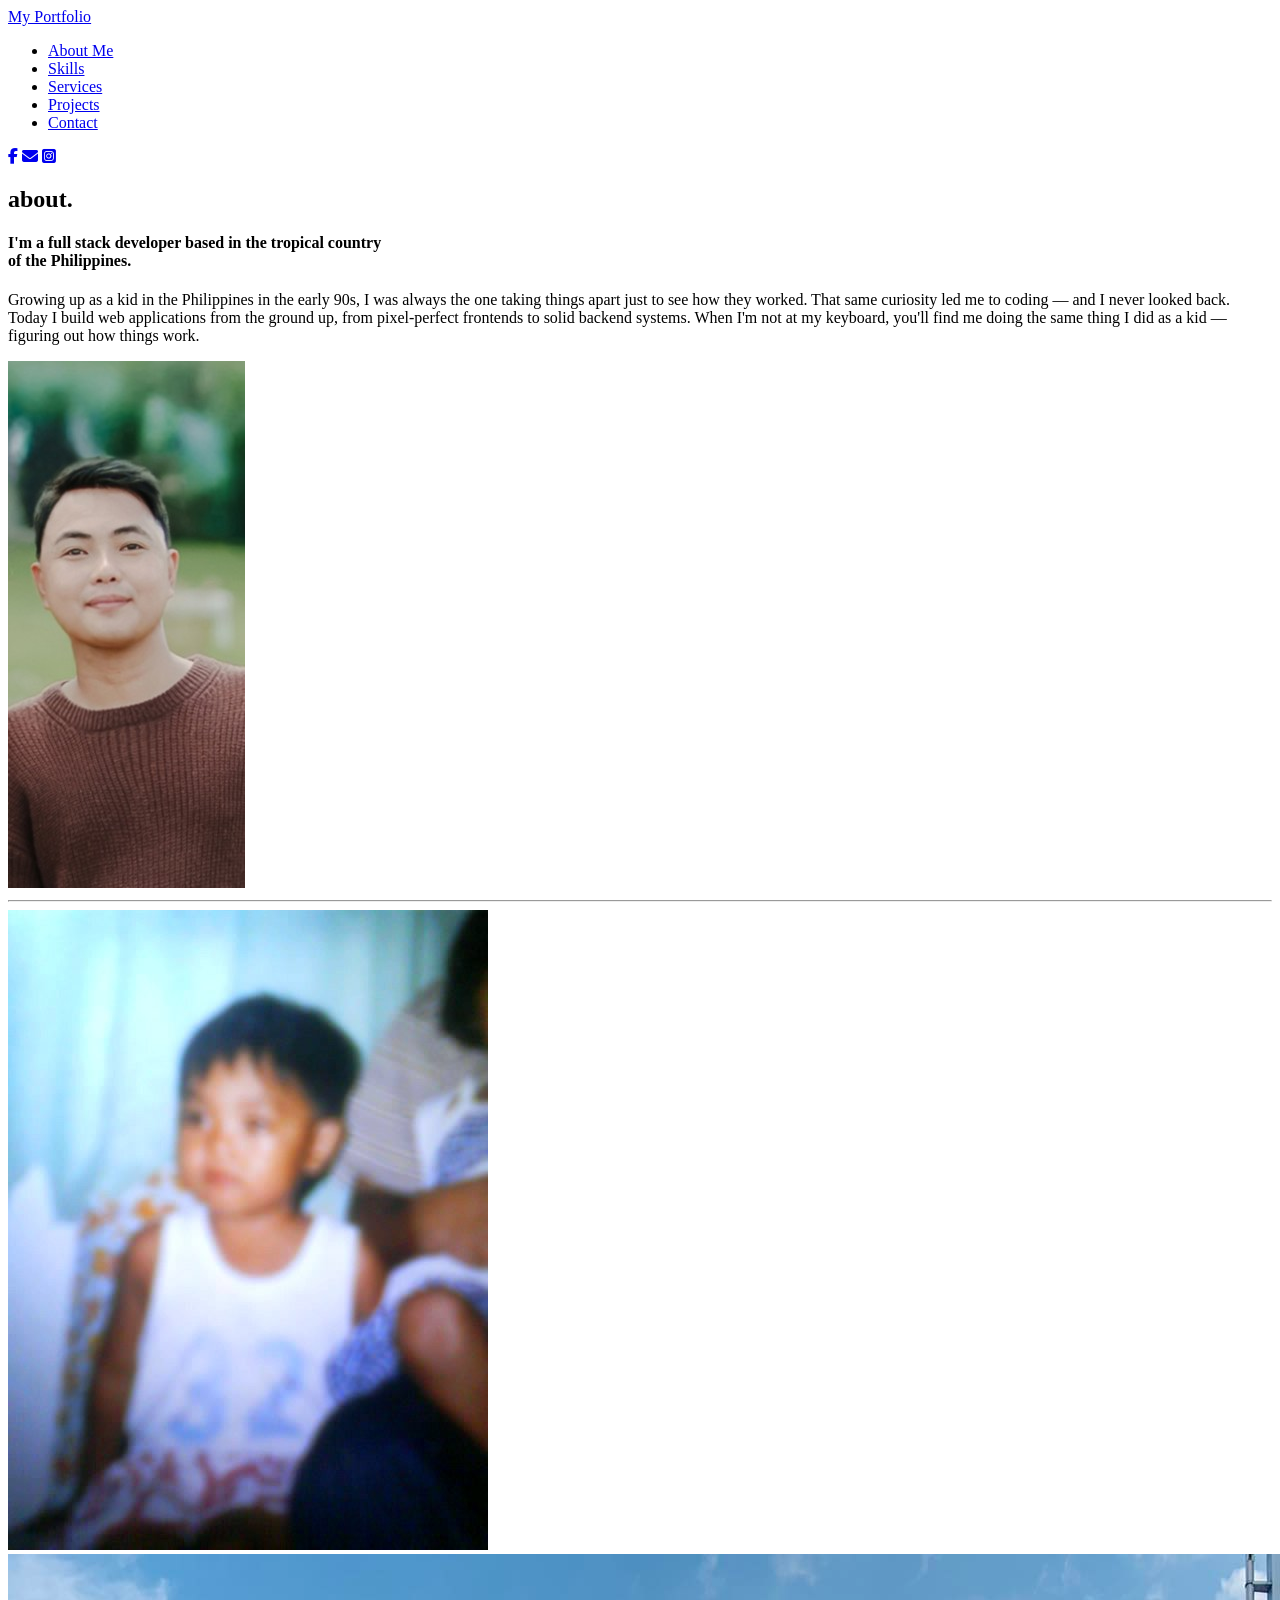
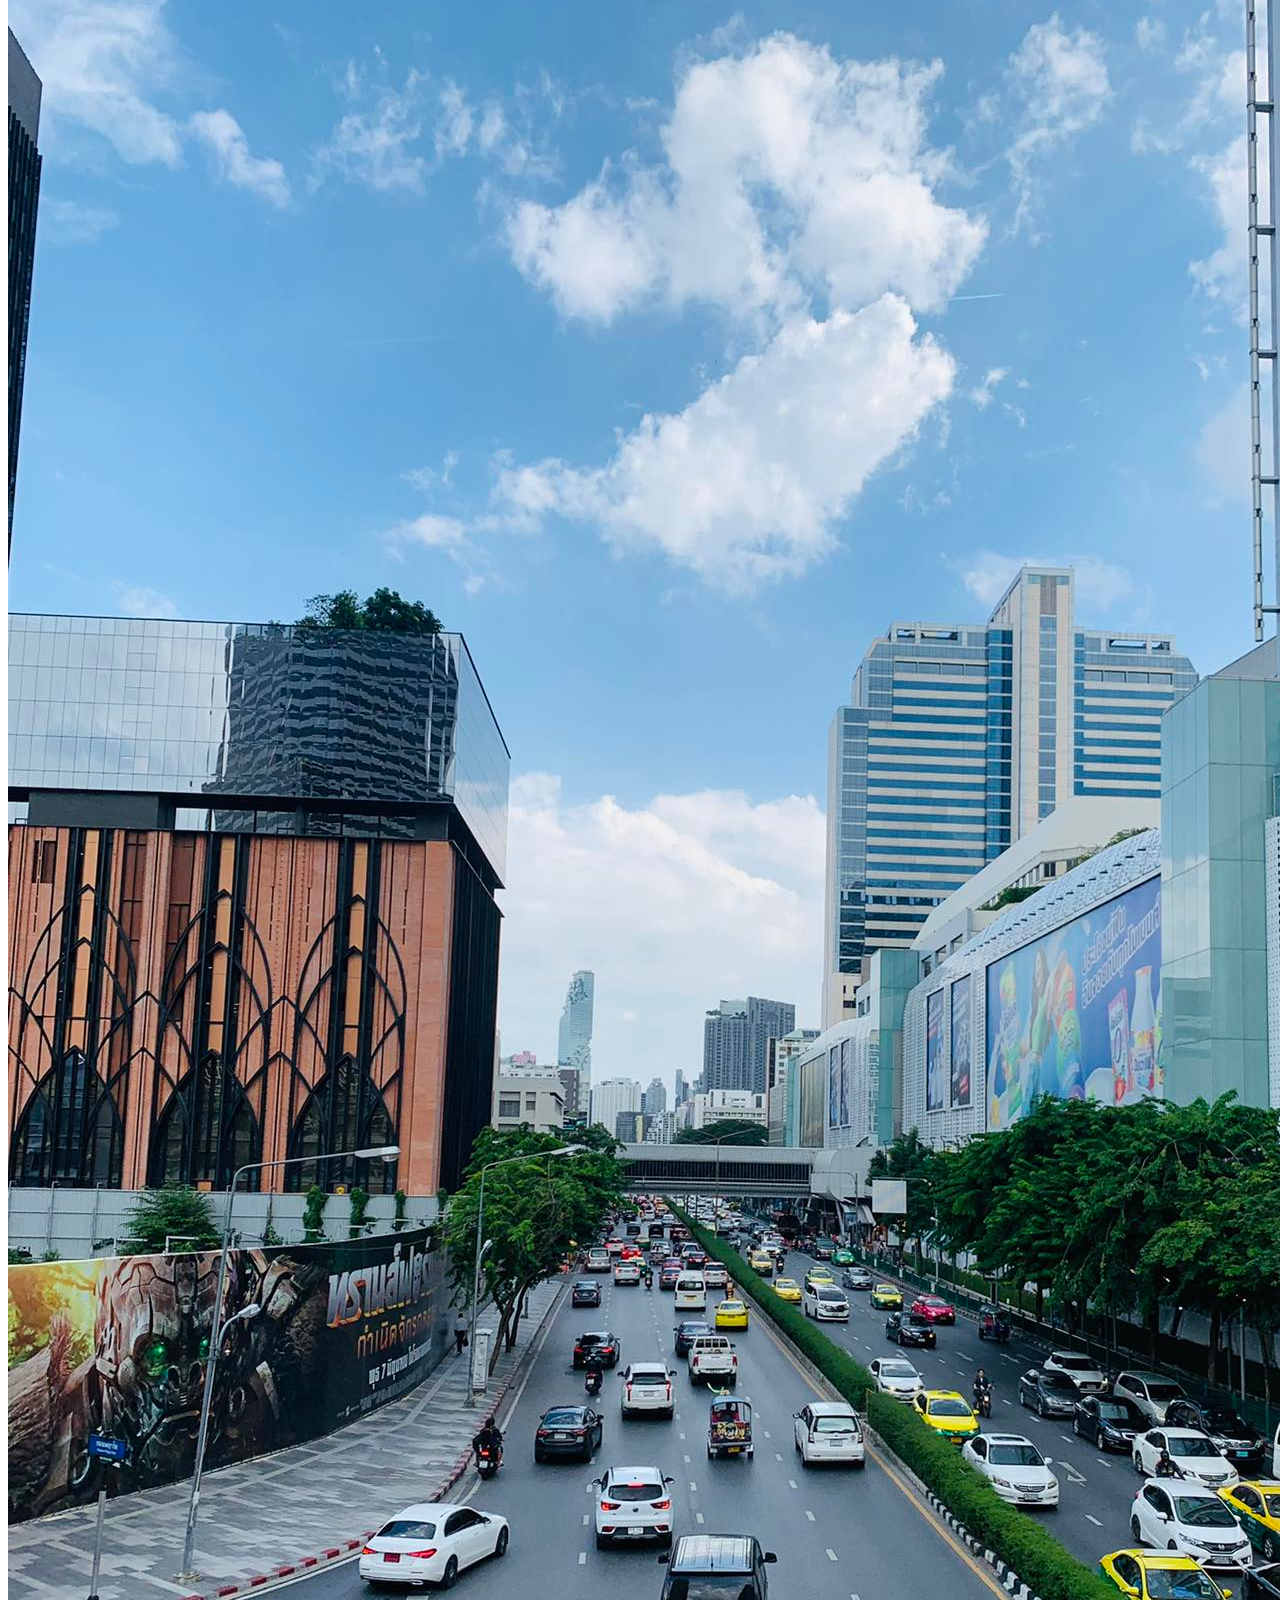
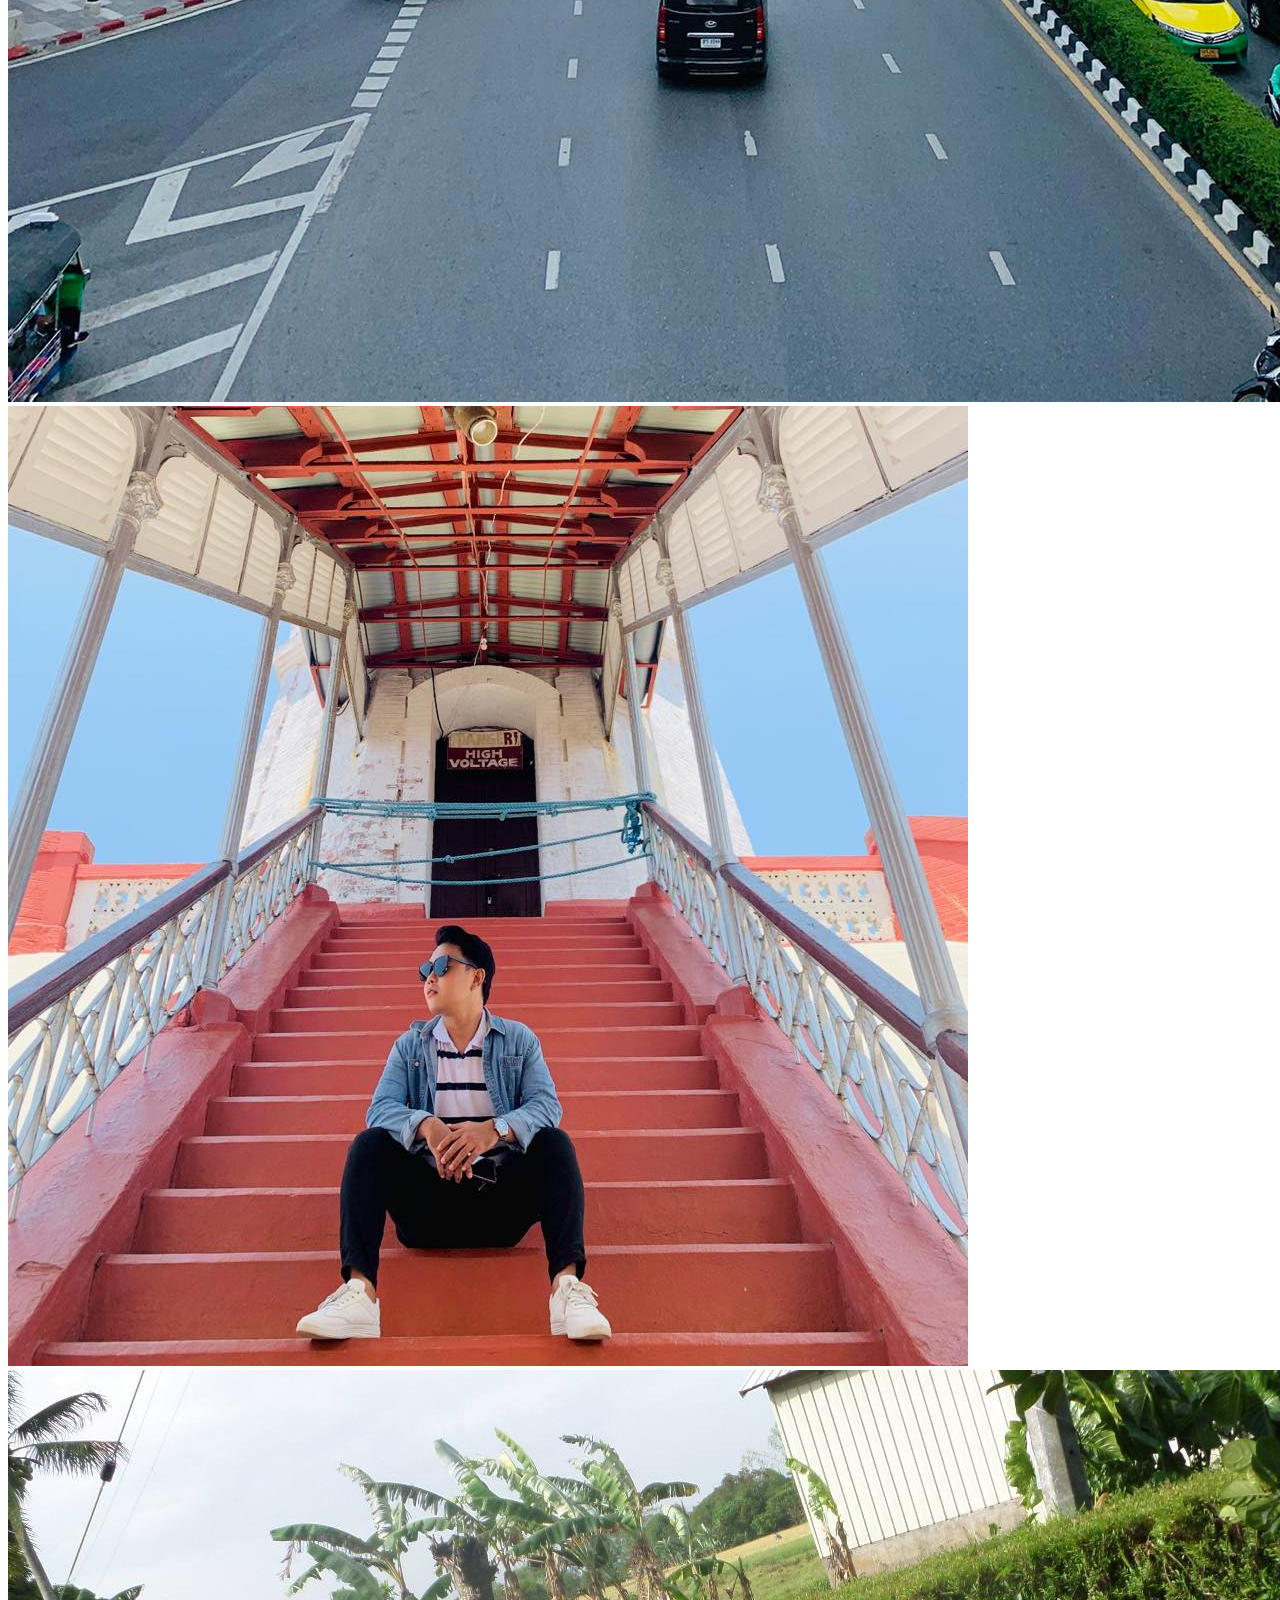
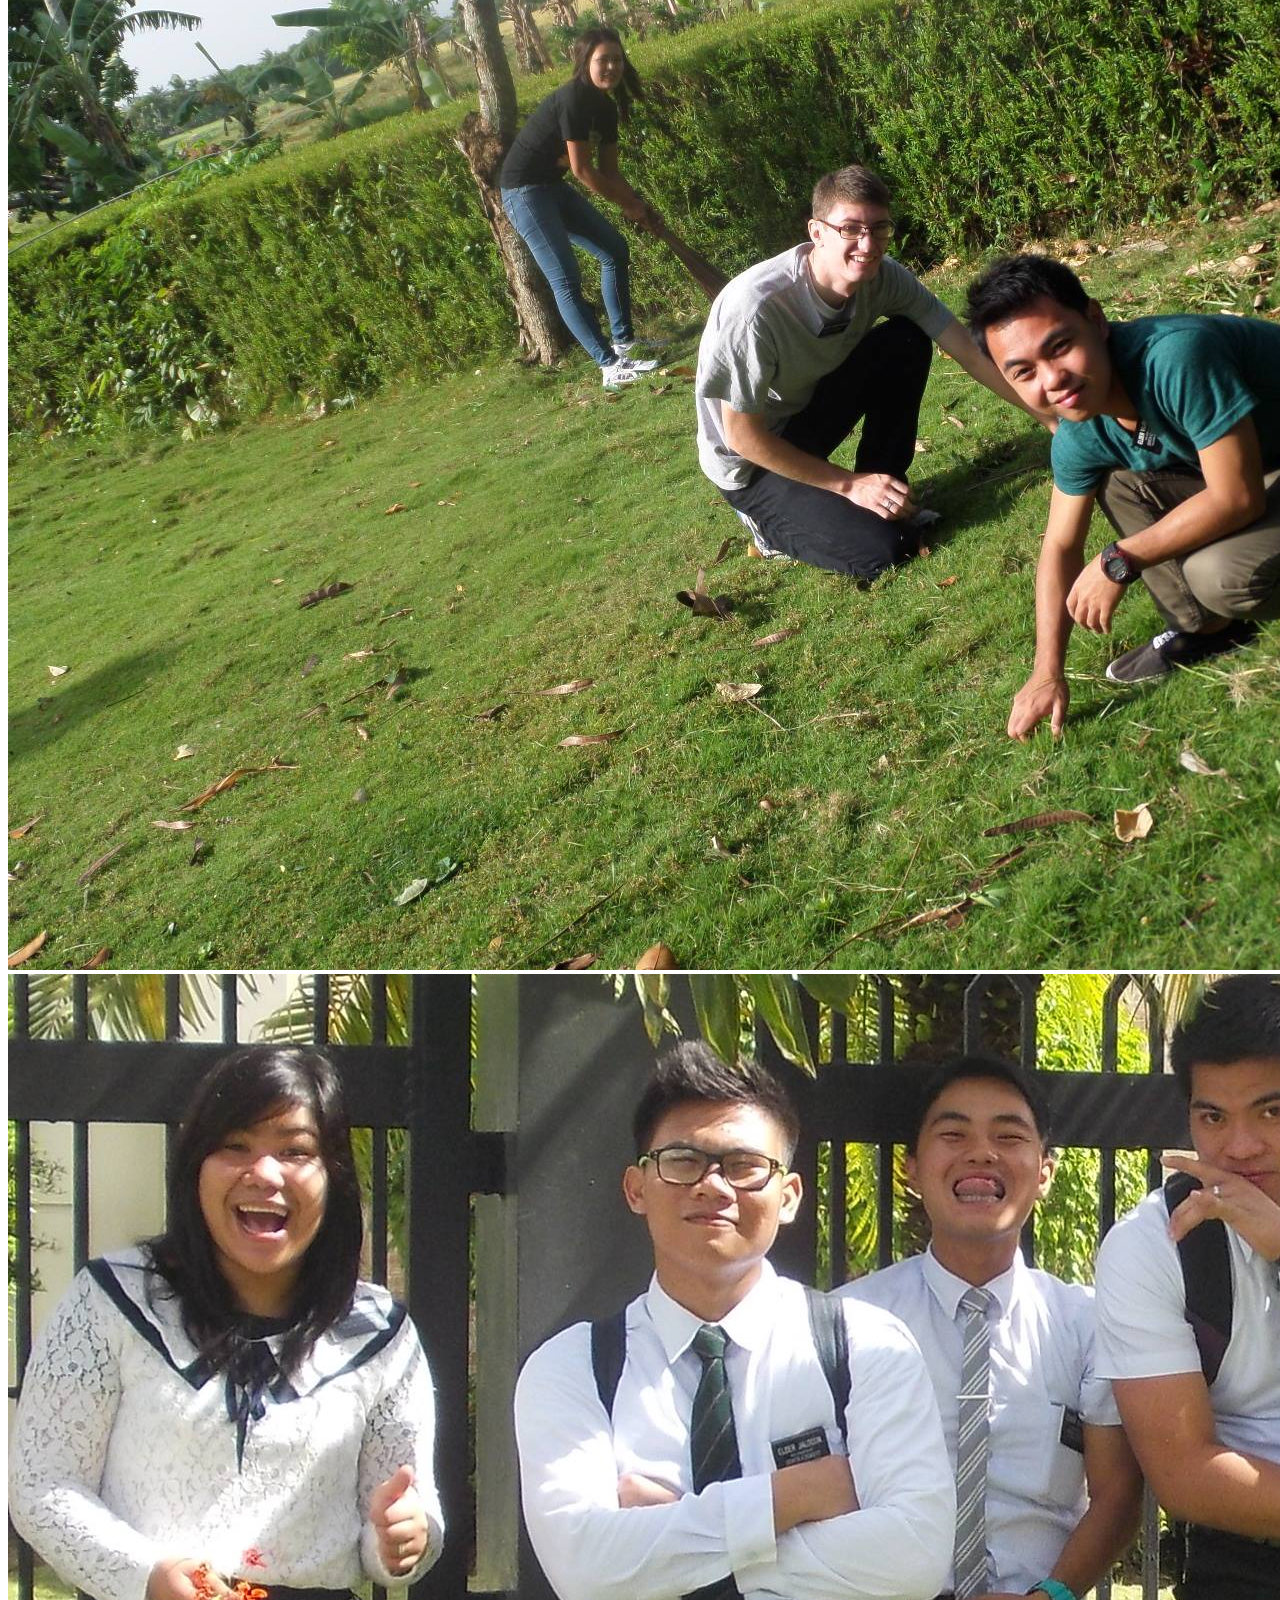
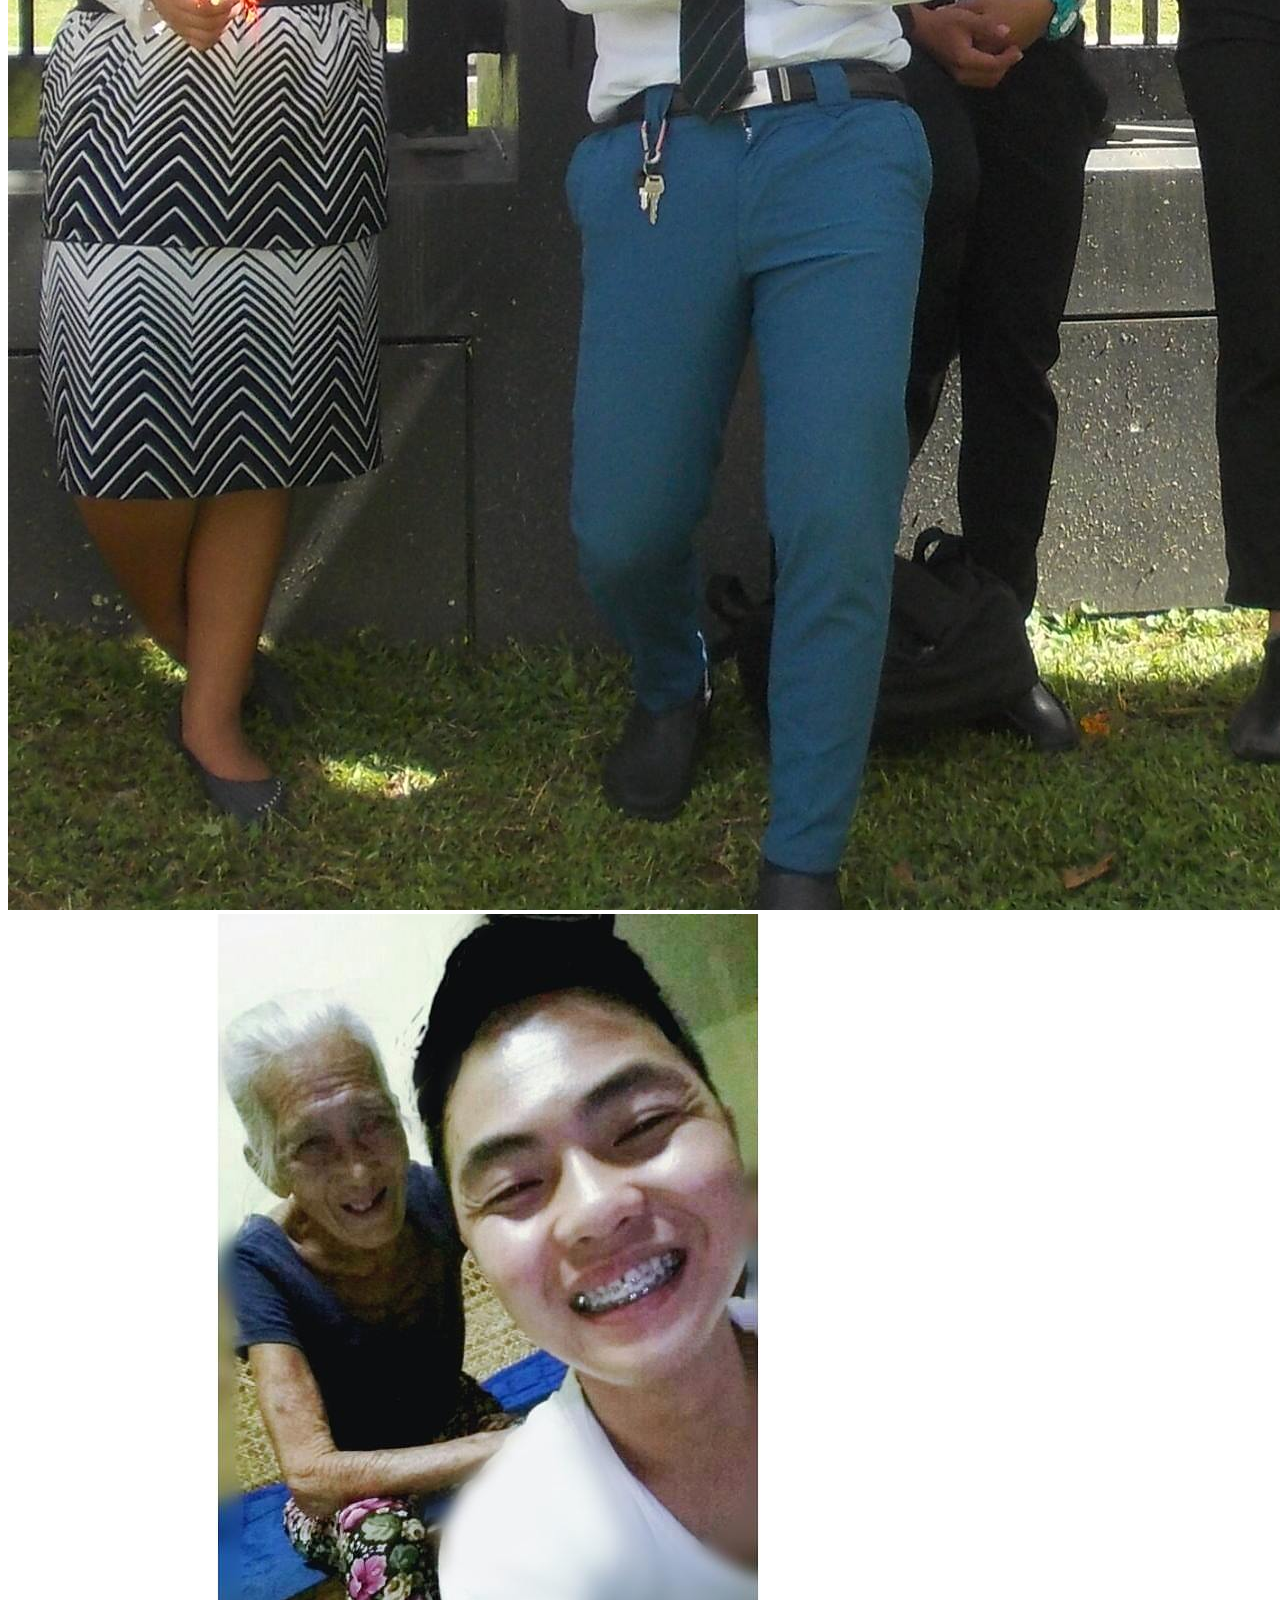
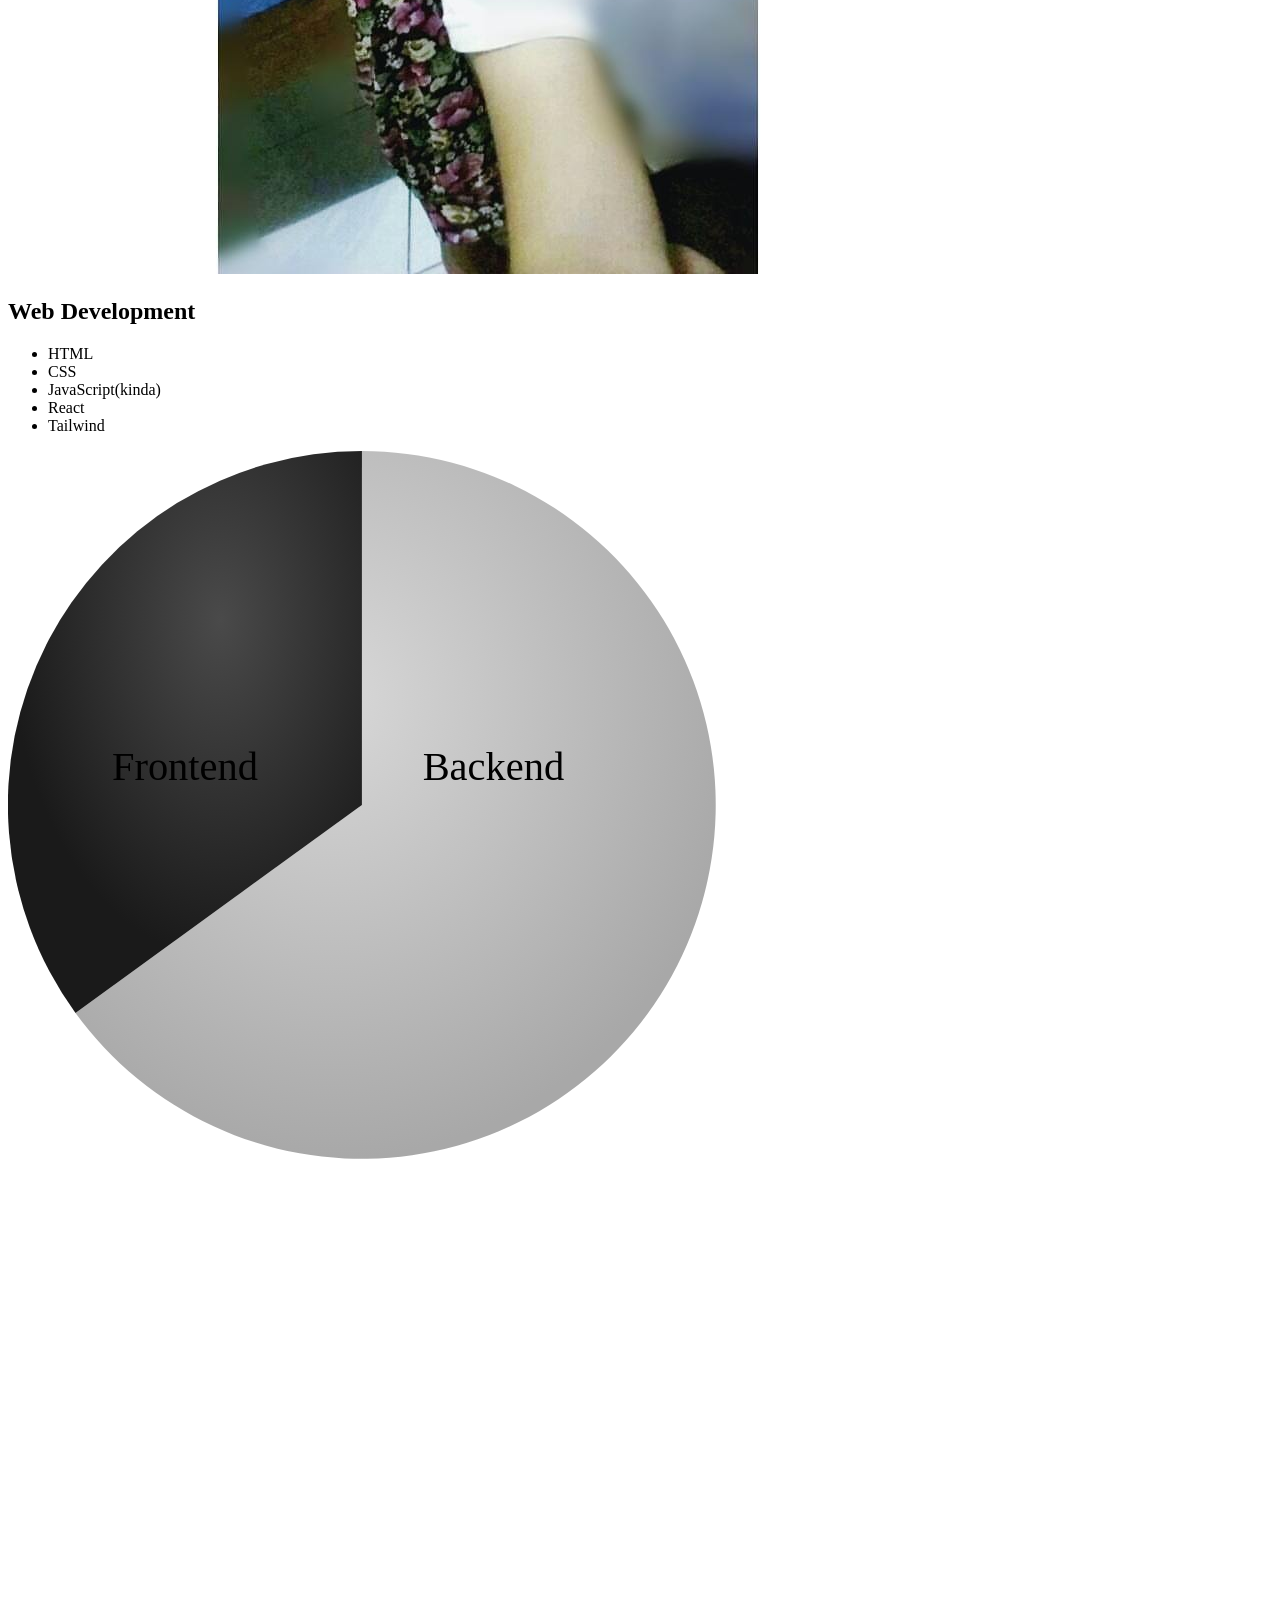
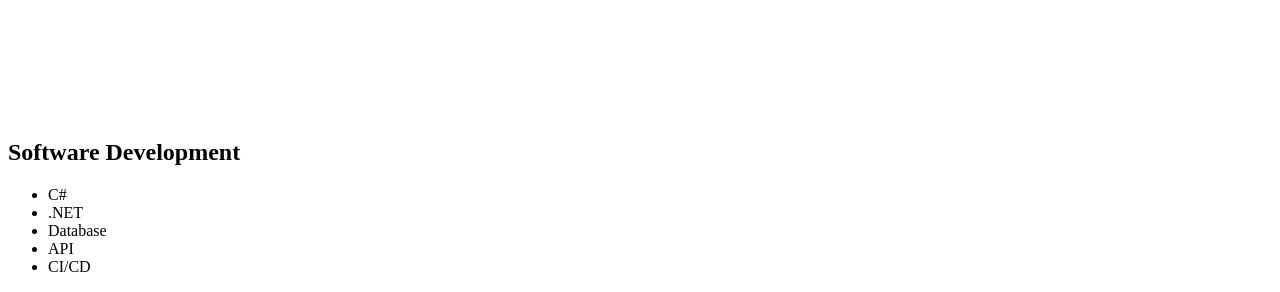
==== about.html @ 3931479c "feat: added project" ====
<!DOCTYPE html>
<html lang="en">

<head>

    <meta charset="UTF-8">
    <meta name="viewport" content="width=device-width, initial-scale=1.0">
    <meta http-equiv="X-UA-Compatible" content="ie=edge">
    <meta name="description" content="Lester's Resume">
    <title>about</title>

    <link rel="stylesheet" href="style.css">
    <link rel="stylesheet" href="https://cdnjs.cloudflare.com/ajax/libs/font-awesome/6.5.0/css/all.min.css">

</head>

<body>

    <header class="header">

        <a href="index.html" class="logo">My Portfolio</a>
        <!--Header Section-->
        <nav class="navbar">
            <ul>
                <li><a href="about.html">About Me</a></li>
                <li><a href="#skills">Skills</a></li>
                <li><a href="#experience">Services</a></li>
                <li><a href="#projects">Projects</a></li>
                <li><a href="#contact">Contact</a></li>
            </ul>
        </nav>
        <div class="social-icons">
            <a href="https://www.facebook.com/lesterrific.v/" target="_blank"><i
                    class="fa-brands fa-facebook-f"></i></a>
            <a href="mailto:lesterviloria1527@gmail.com" target="_blank"><i class="fa-solid fa-envelope"></i></a>
            <a href="https://www.instagram.com/lesterrr.v" target="_blank"><i
                    class="fa-brands fa-square-instagram"></i></a>

        </div>

</body>

<main>

    <!--About Section-->
    <section id="about">
        <h1>about.</h1>
        <h4>I'm a full stack developer based in the tropical country <br>
            of the Philippines.
        </h4>
        <p>Growing up as a kid in the Philippines in the early 90s, I was always the one taking things apart just to see
            how they worked. That same curiosity led me to coding — and I never looked back. Today I build web
            applications from the ground up, from pixel-perfect frontends to solid backend systems. When I'm not at my
            keyboard, you'll find me doing the same thing I did as a kid — figuring out how things work.</p>

        <img src="images/JMP00746.jpg" alt="My Image" class="my-image">
        <hr class="divider" />
        <div class="photo-strip">
            <div class="photo-card"><img src="images/1.jpg" alt=""></div>
            <div class="photo-card"><img src="images/2.jpg" alt=""></div>
            <div class="photo-card"><img src="images/3.jpg" alt=""></div>
            <div class="photo-card"><img src="images/4.jpg" alt=""></div>
            <div class="photo-card"><img src="images/5.jpg" alt=""></div>
            <div class="photo-card"><img src="images/6.jpg" alt=""></div>
        </div>
    </section>

    <!--Pie Chart Section-->
    <section class="piechart">
            <!-- LEFT: Frontend -->
            <div class="panel">
                <h2>Web Development</h2>
                <ul>
                    <li>HTML</li>
                    <li>CSS</li>
                    <li>JavaScript(kinda)</li>
                    <li>React</li>
                    <li>Tailwind</li>
                </ul>
            </div>

        <!-- PIE CHART -->
        <div class="pie-wrap">
            <svg viewBox="0 0 500 500" xmlns="http://www.w3.org/2000/svg">
                <defs>
                    <radialGradient id="gBackend" cx="40%" cy="35%" r="65%">
                        <stop offset="0%" stop-color="#d8d8d8" />
                        <stop offset="100%" stop-color="#a8a8a8" />
                    </radialGradient>
                    <radialGradient id="gFrontend" cx="60%" cy="30%" r="60%">
                        <stop offset="0%" stop-color="#4a4a4a" />
                        <stop offset="100%" stop-color="#1a1a1a" />
                    </radialGradient>
                </defs>

                <!-- Backend slice (~65%) -->
                <path class="slice-designer" d="M 140 140 L 140 0 A 140 140 0 1 1 26.7 222.3 Z" fill="url(#gBackend)" />

                <!-- Frontend slice (~35%) -->
                <path class="slice-coder" d="M 140 140 L 26.7 222.3 A 140 140 0 0 1 140 0 Z" fill="url(#gFrontend)" />

                <!-- Divider lines -->
                <line class="slice-divider" x1="140" y1="140" x2="140" y2="0" />
                <line class="slice-divider" x1="140" y1="140" x2="26.7" y2="222.3" />

                <!-- Labels -->
                <text class="slice-label" x="70" y="130" text-anchor="middle">Frontend</text>
                <text class="slice-label" x="192" y="130" text-anchor="middle">Backend</text>
            </svg>

            <!-- RIGHT: Coder -->
            <div class="panel">
                <h2>Software Development</h2>
                <ul>
                    <li>C#</li>
                    <li>.NET</li>
                    <li>Database</li>
                    <li>API</li>
                    <li>CI/CD</li>
                </ul>
            </div>

        </div>

    </section>

</main>

</html>
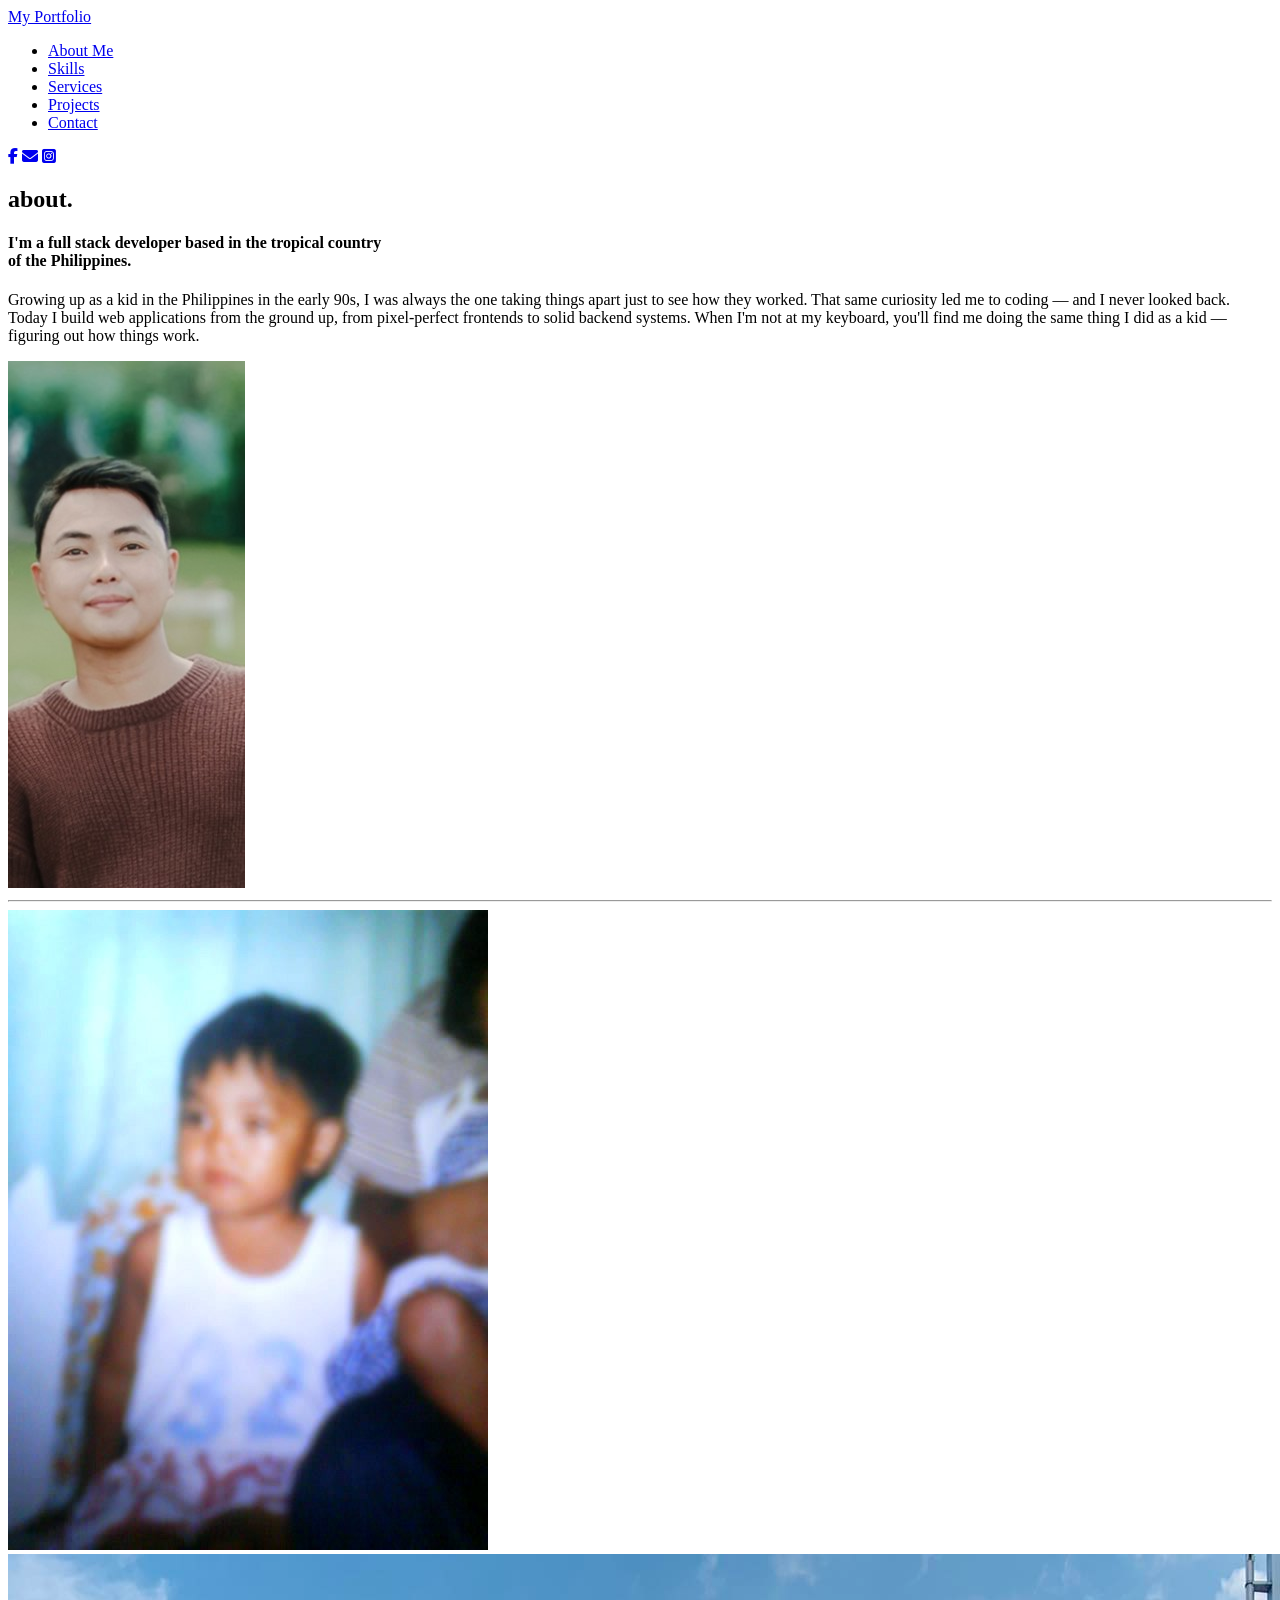
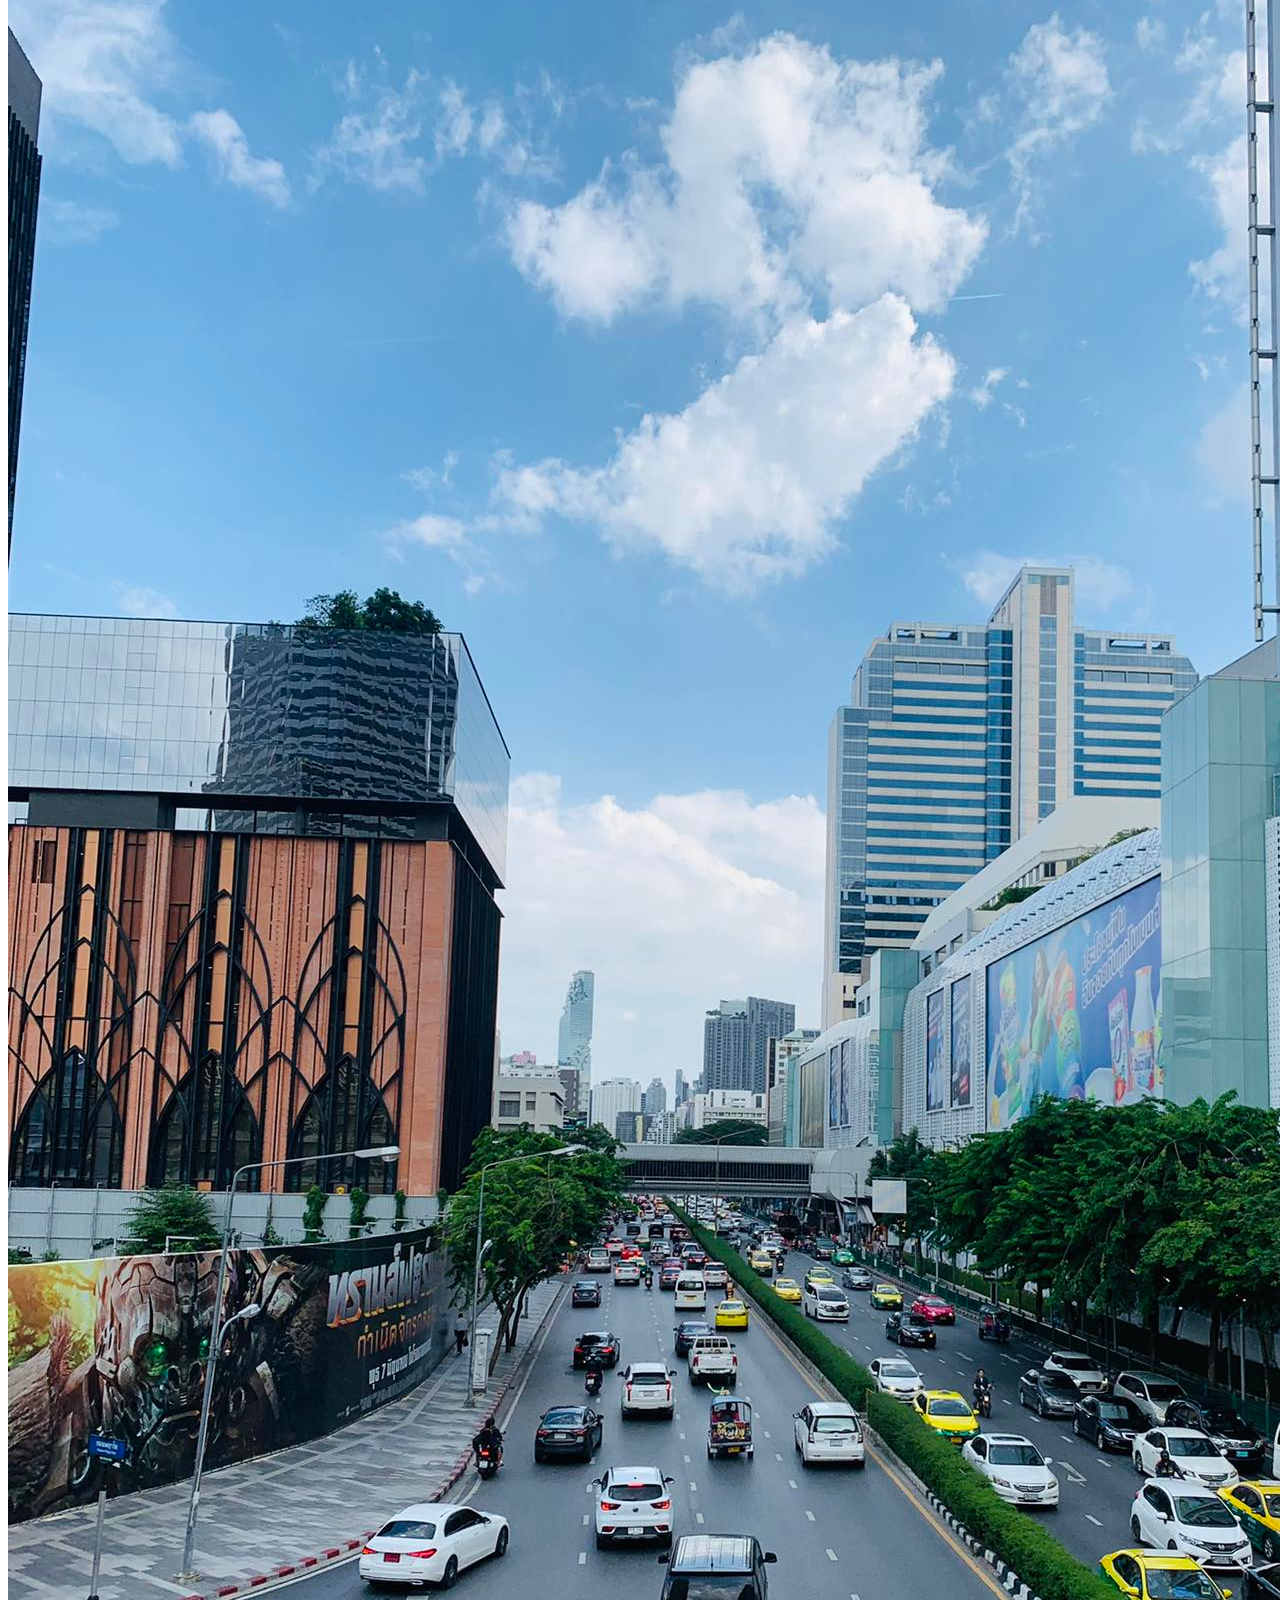
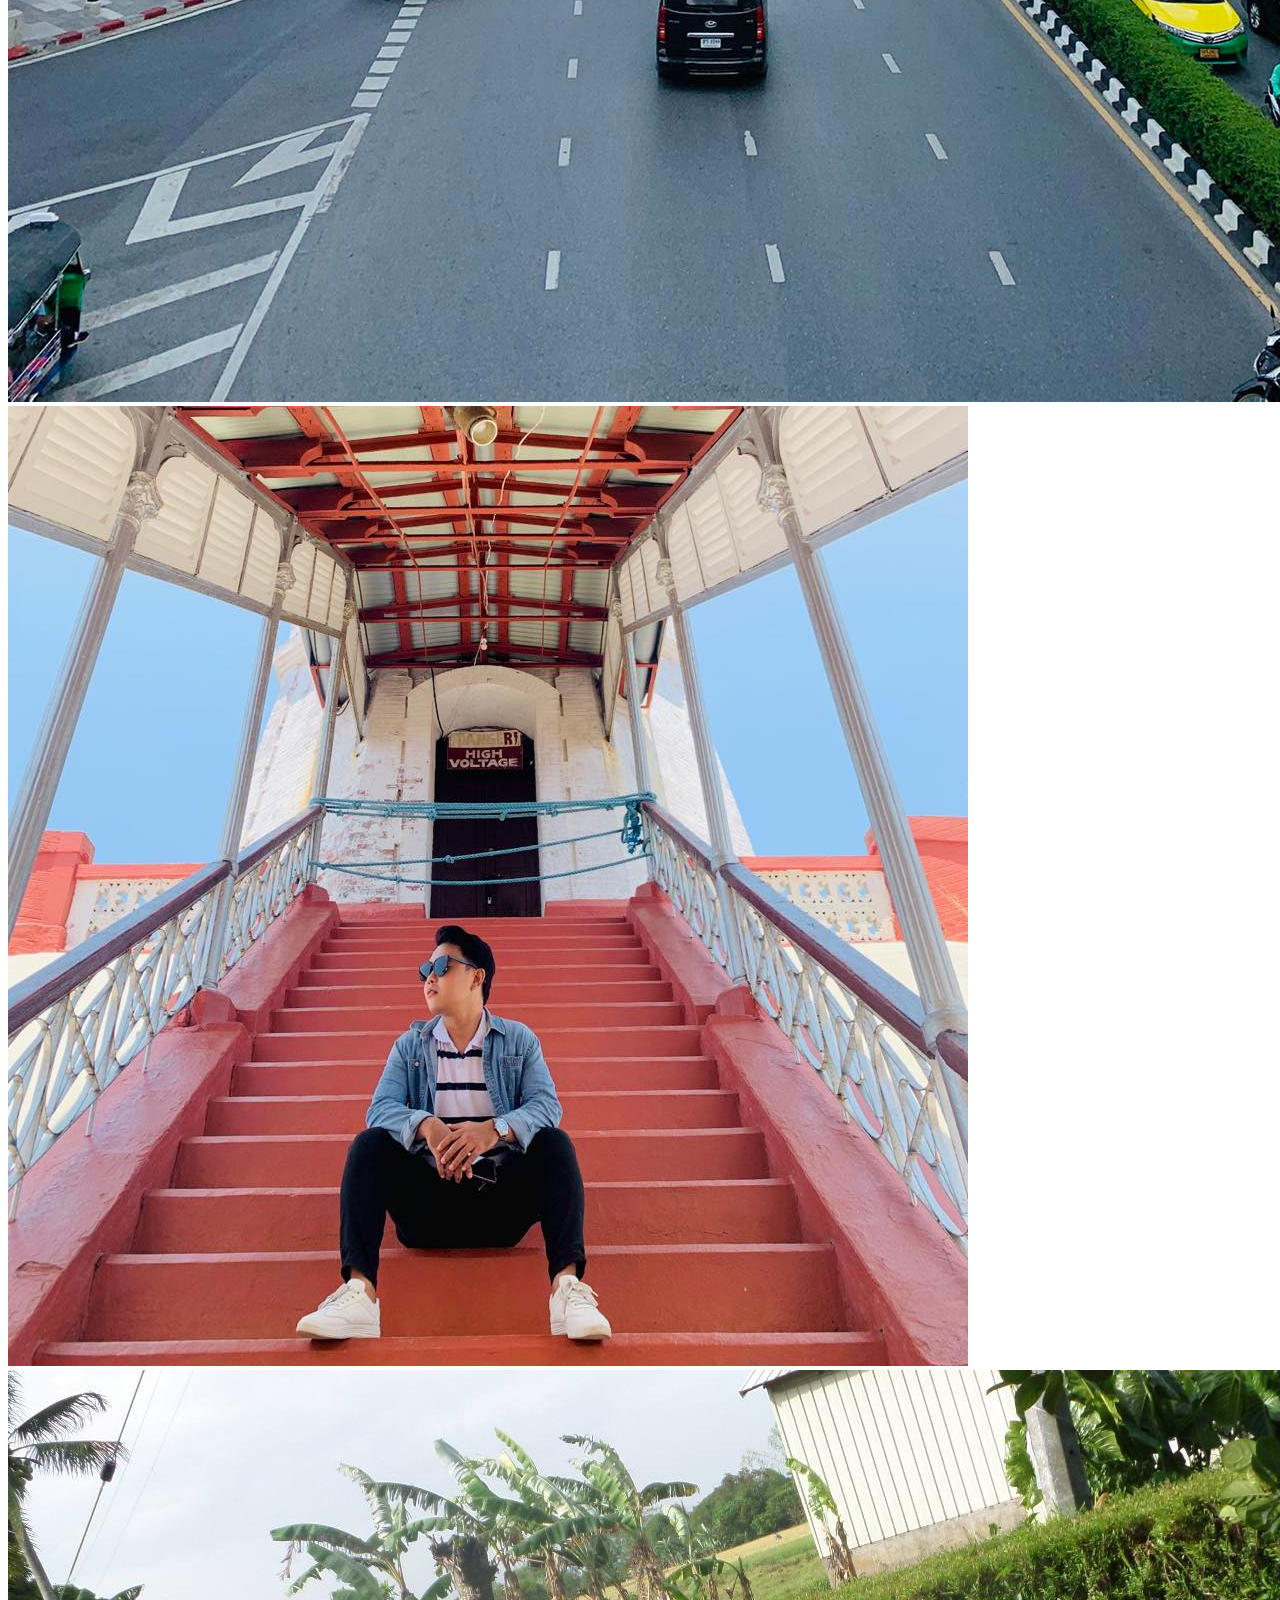
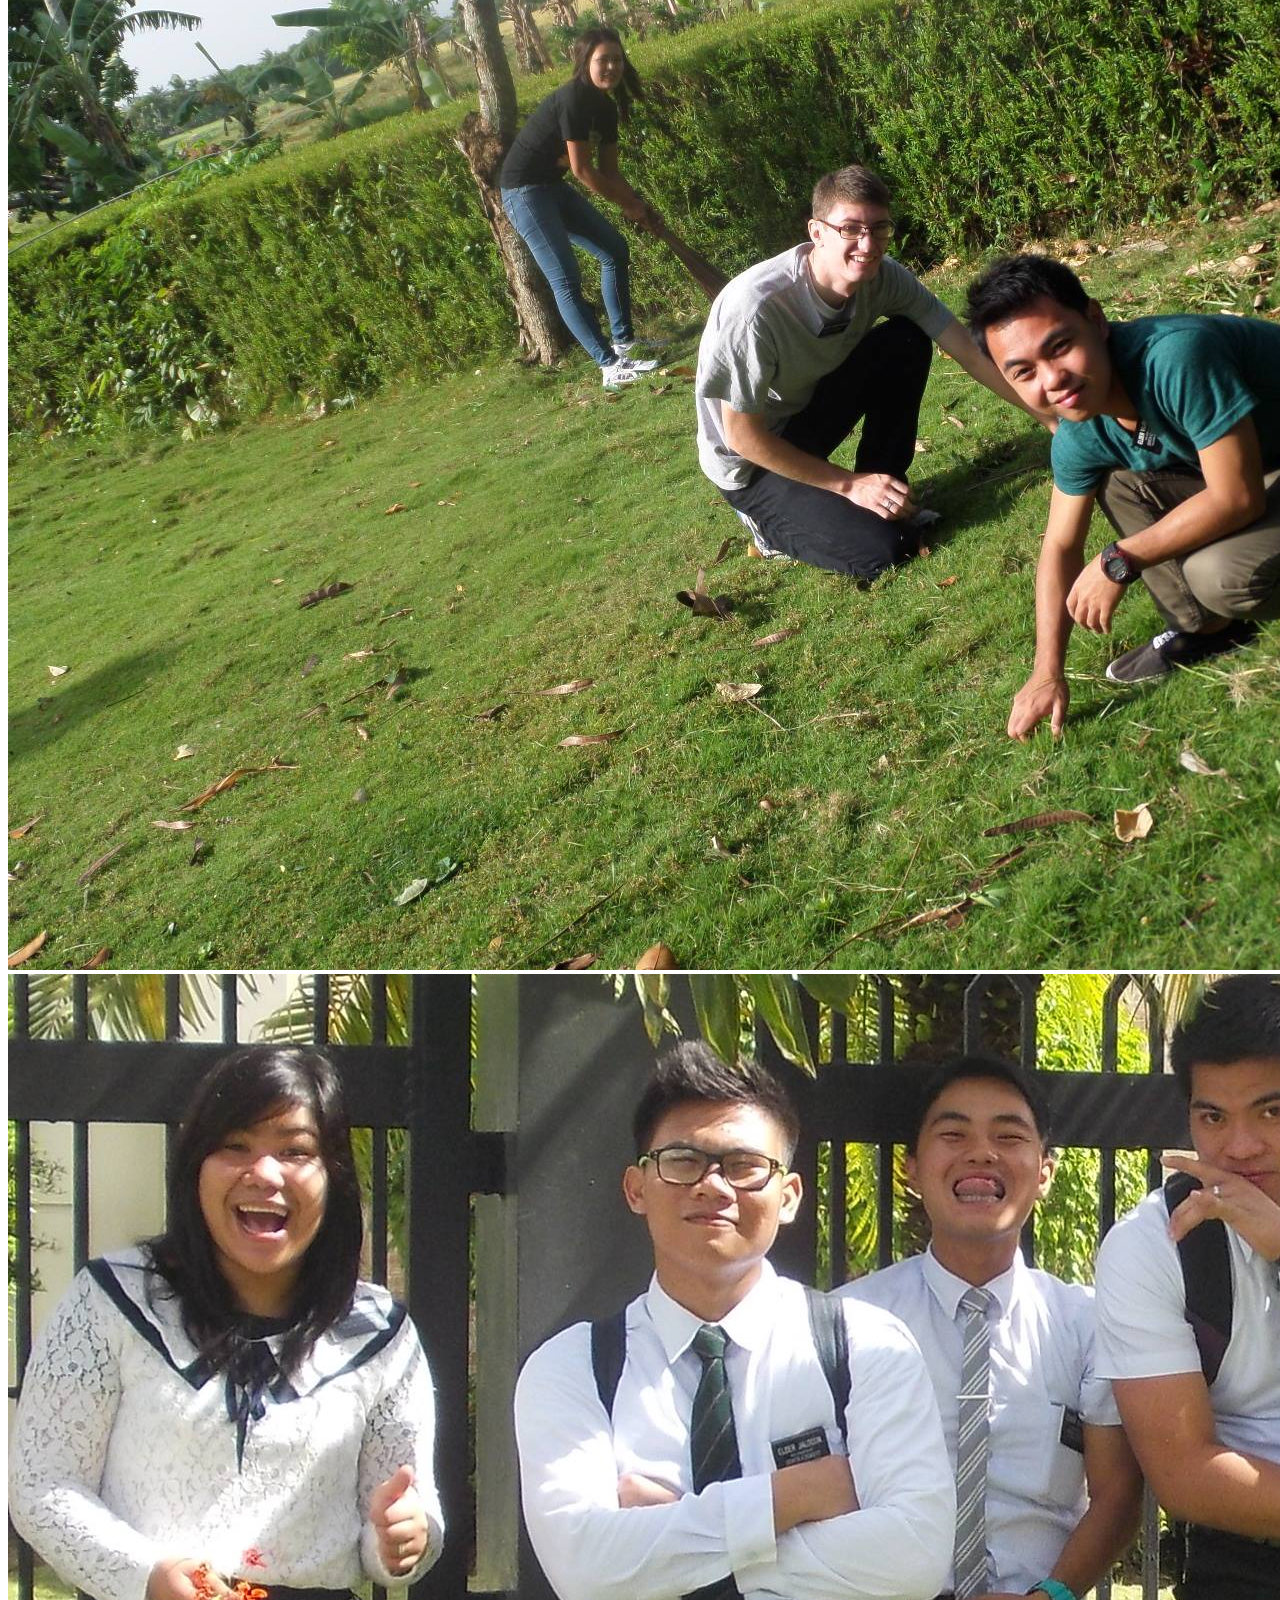
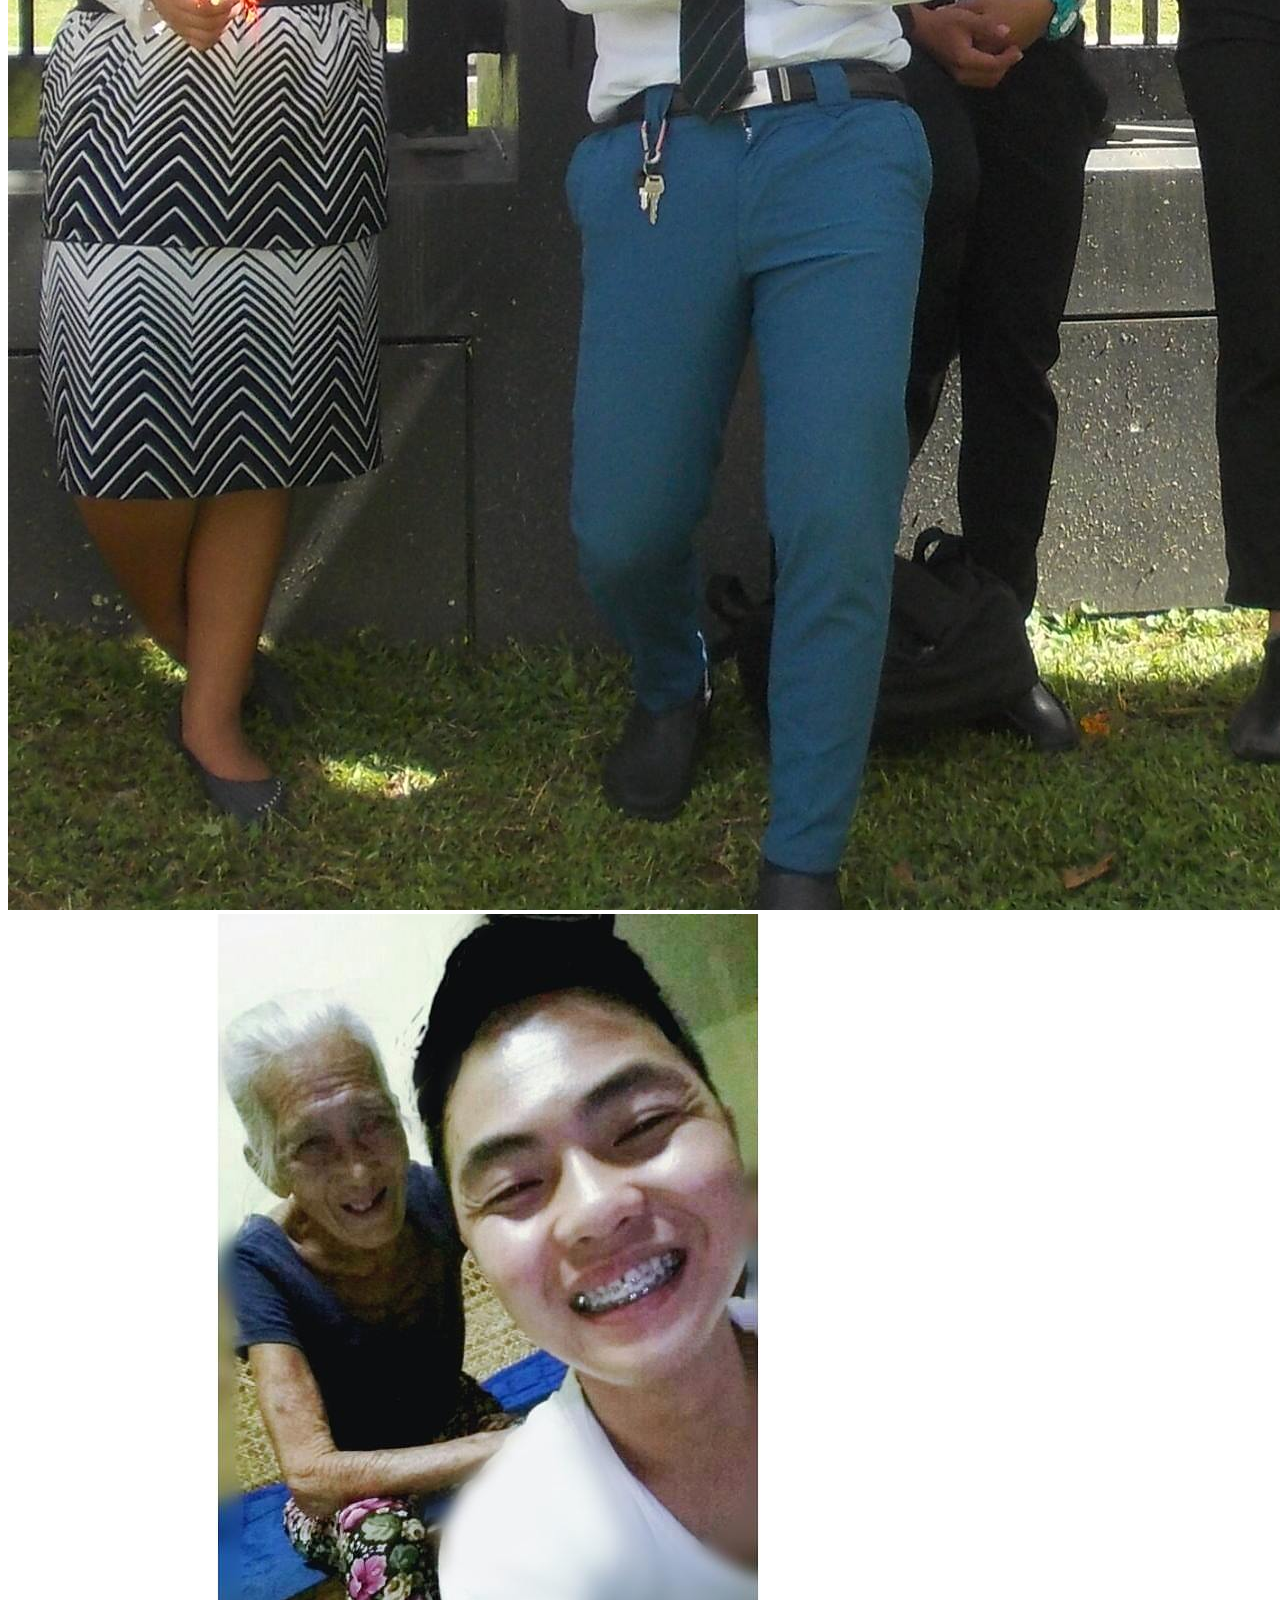
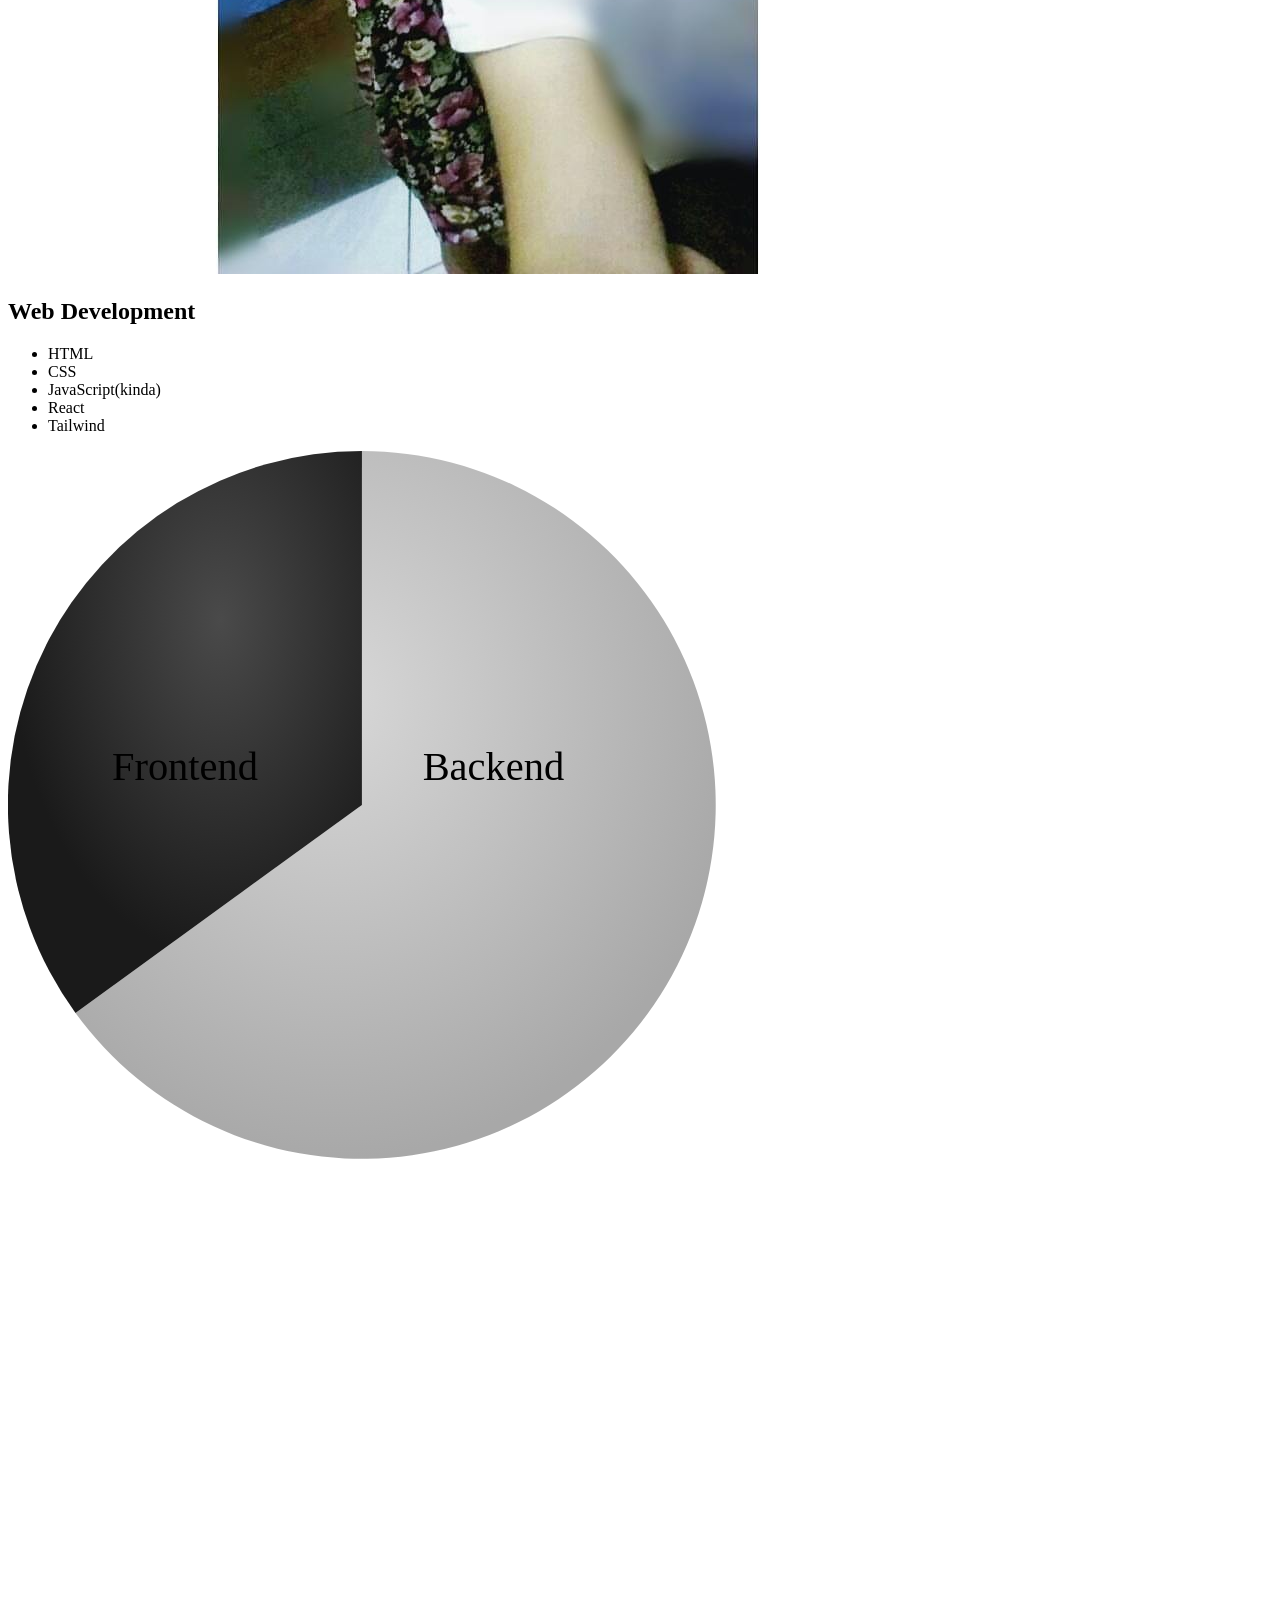
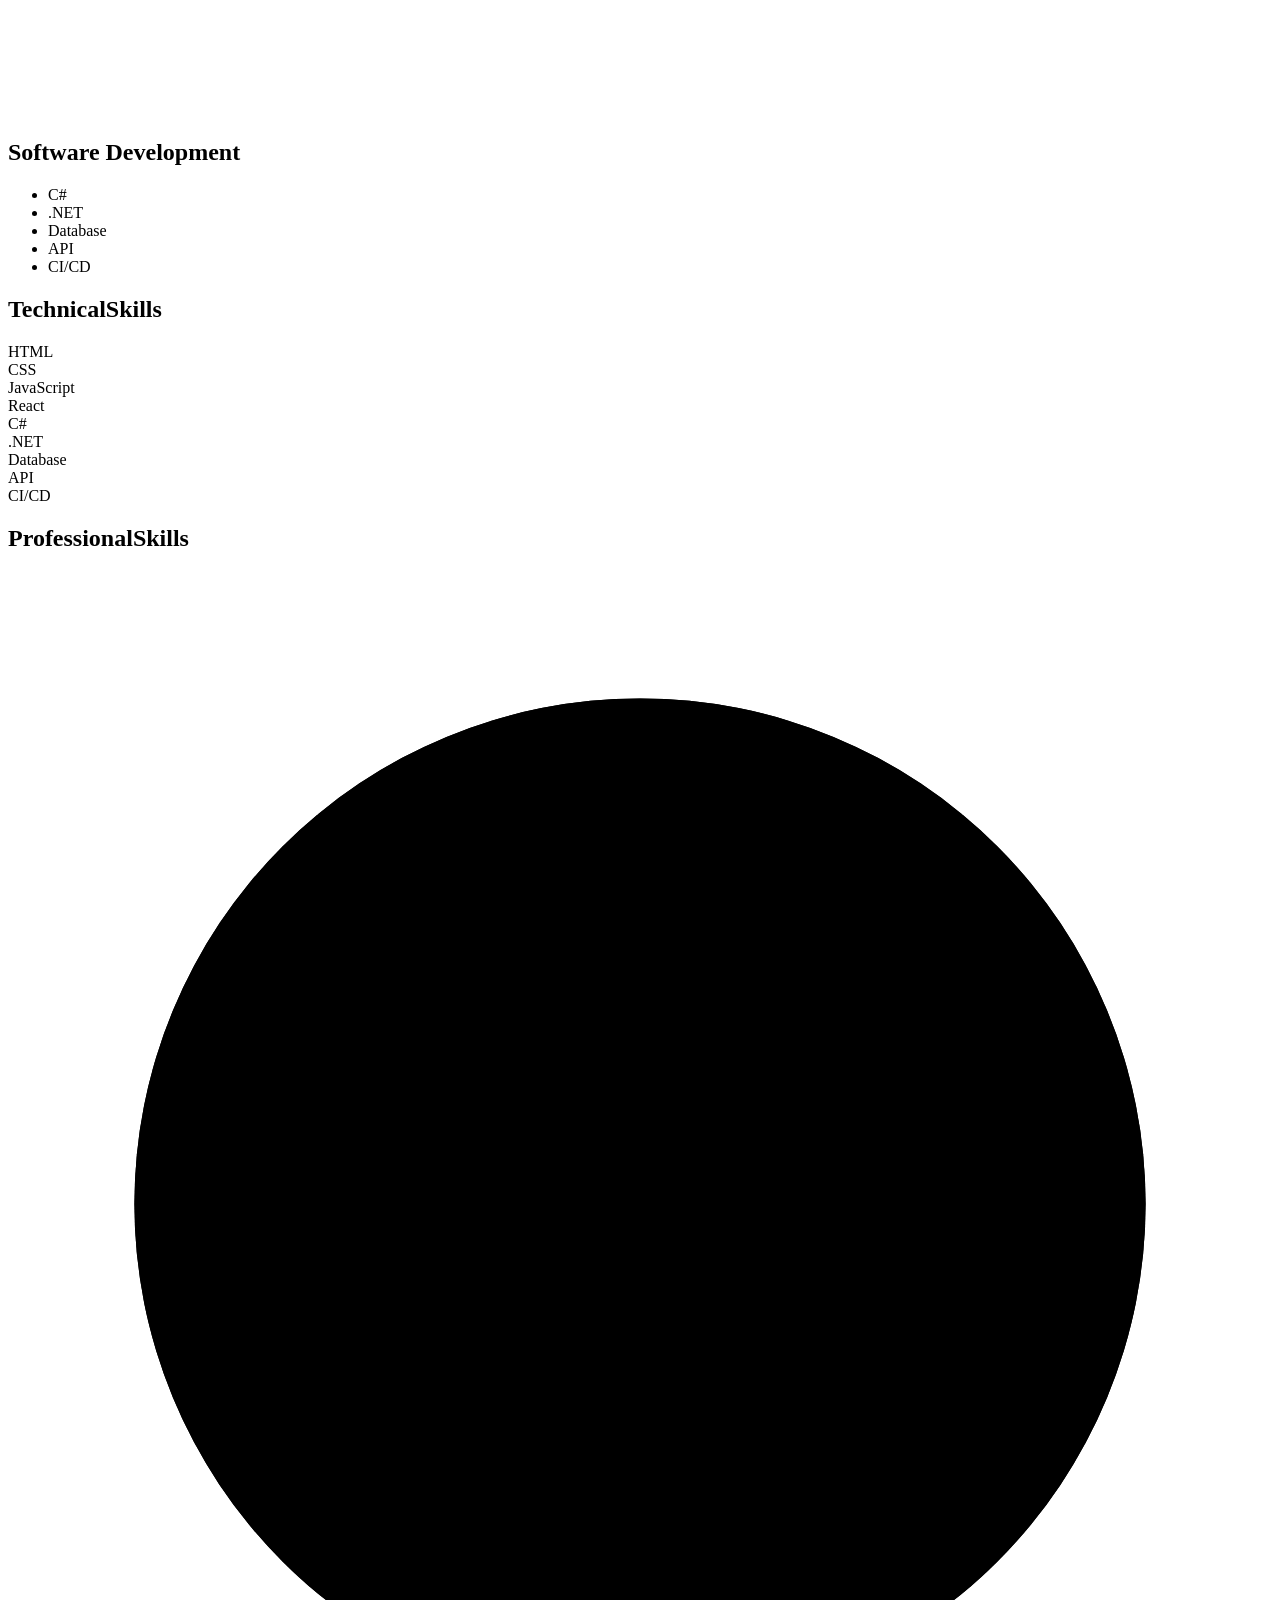
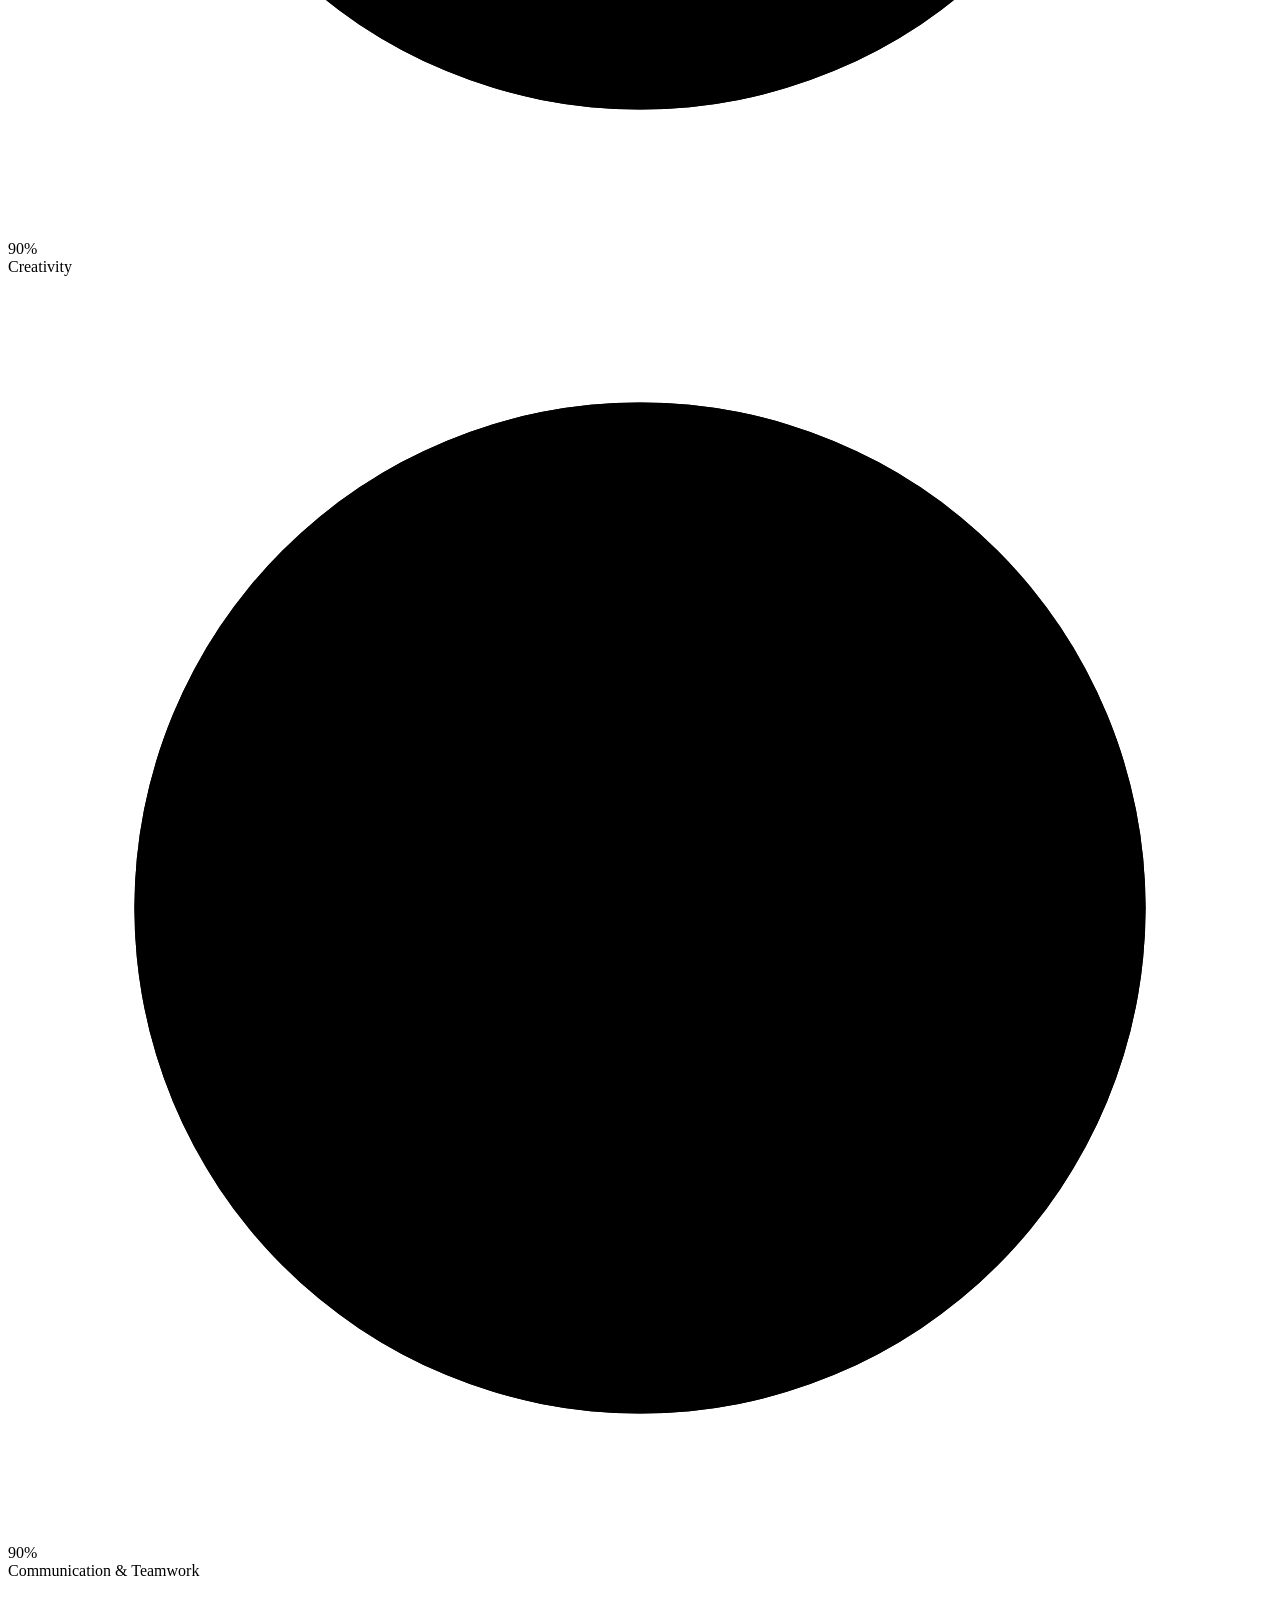
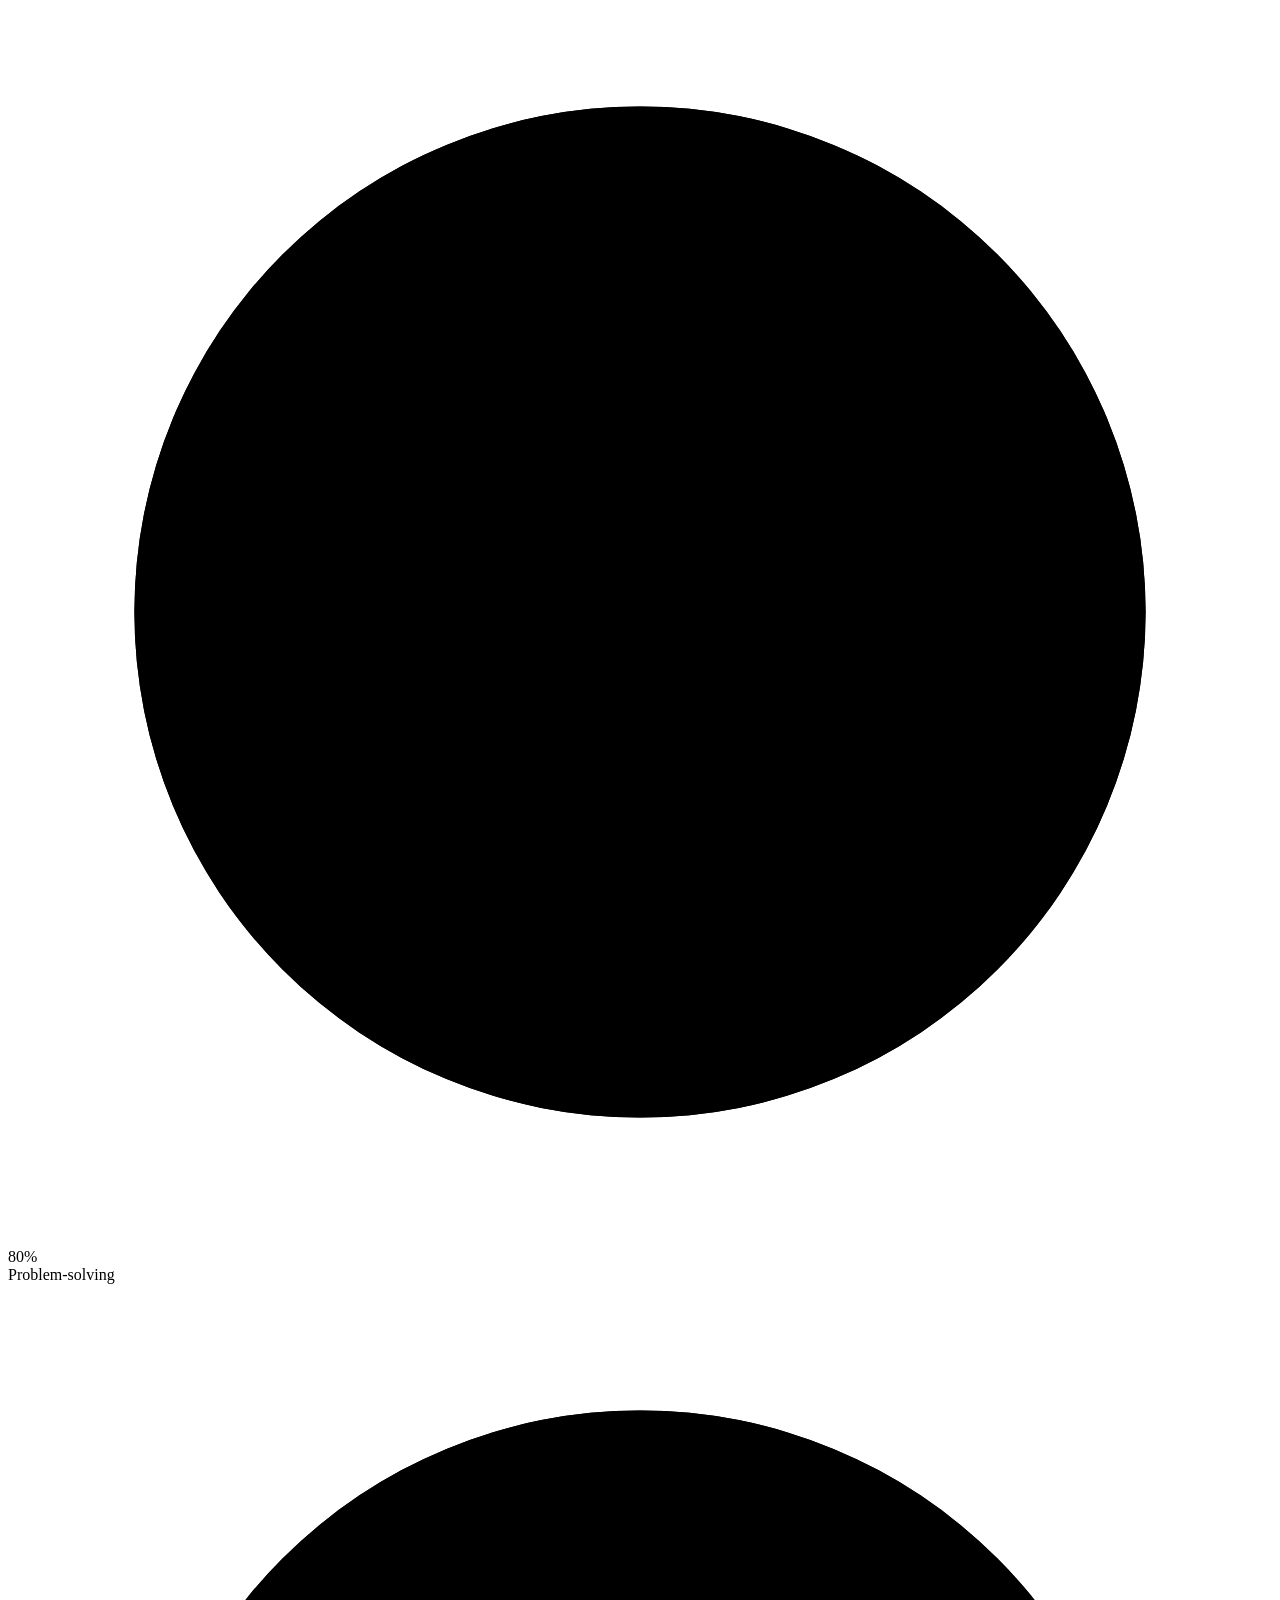
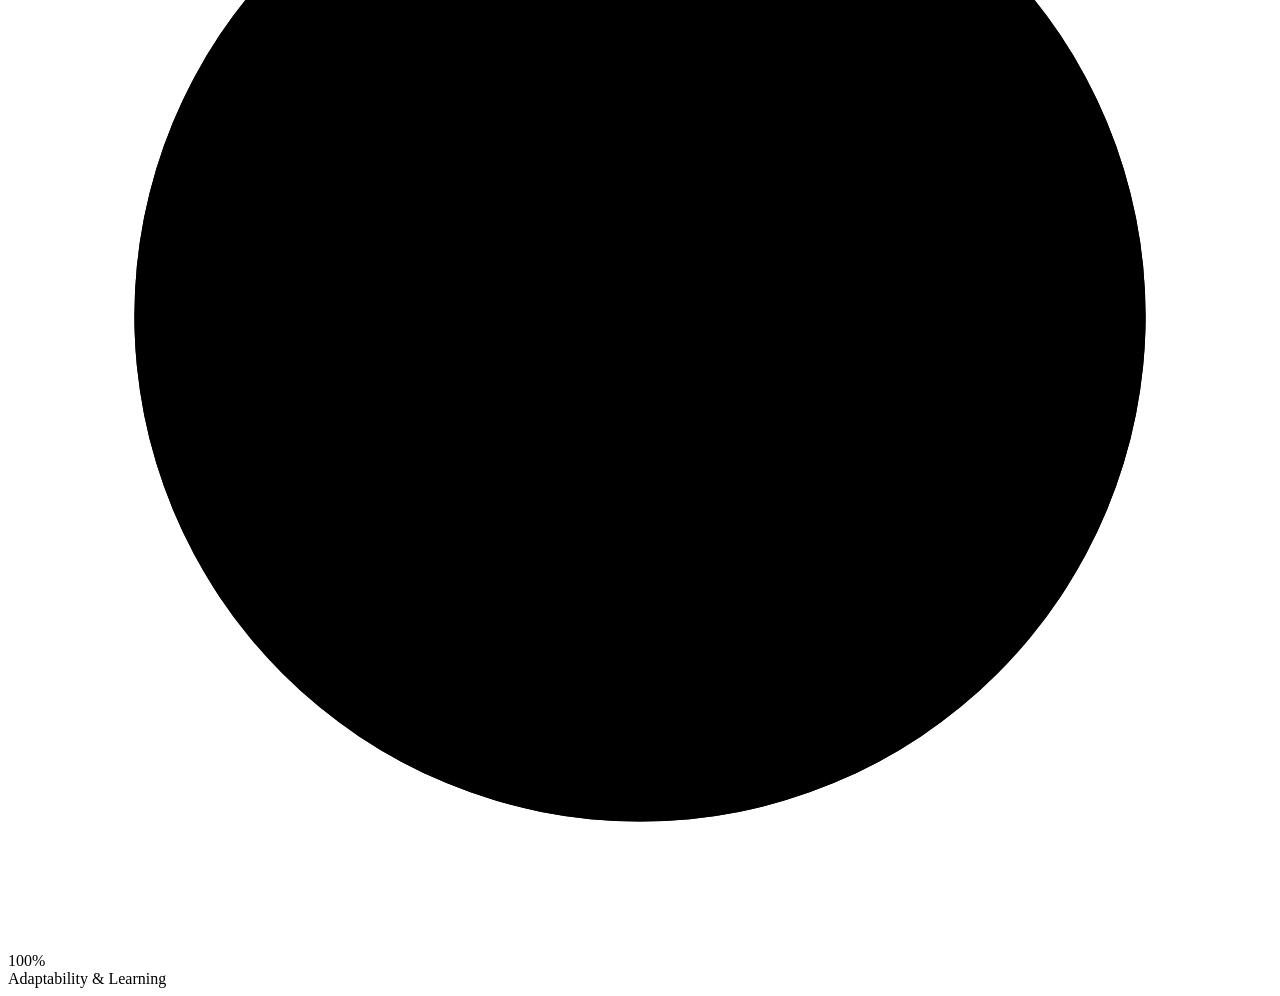
==== commit d83a78ee: "feat: Added Skills Section in about.html." ====
--- a/about.html
+++ b/about.html
@@ -55,7 +55,7 @@
 
         <img src="images/JMP00746.jpg" alt="My Image" class="my-image">
         <hr class="divider" />
-        <div class="photo-strip">
+        <div class="photoStrip">
             <div class="photo-card"><img src="images/1.jpg" alt=""></div>
             <div class="photo-card"><img src="images/2.jpg" alt=""></div>
             <div class="photo-card"><img src="images/3.jpg" alt=""></div>
@@ -66,7 +66,7 @@
     </section>
 
     <!--Pie Chart Section-->
-    <section class="piechart">
+    <section class="pieChart">
             <!-- LEFT: Frontend -->
             <div class="panel">
                 <h2>Web Development</h2>
@@ -80,7 +80,7 @@
             </div>
 
         <!-- PIE CHART -->
-        <div class="pie-wrap">
+        <div class="pieWrap">
             <svg viewBox="0 0 500 500" xmlns="http://www.w3.org/2000/svg">
                 <defs>
                     <radialGradient id="gBackend" cx="40%" cy="35%" r="65%">
@@ -124,6 +124,152 @@
 
     </section>
 
+    <!--Skills Section-->
+    <section class="skillSection">
+
+        <!--Technical Skills-->
+        <div class="technicalContainer">
+            <h2>Technical<span>Skills</span></h2>
+            <div class="technicalSkills">
+
+                <div class="technicalBars">
+                    <i style="color: #c95d2e" class='bx bxl-html5'></i>
+                    <div class="info">
+                        <span>HTML</span>
+                    </div>
+                    <div class="progress-line html">
+                        <span></span>
+                    </div>
+                </div>
+
+                <div class="technical-bars">
+                    <i style="color: #147bbc" class='bx bxl-css3'></i>
+                    <div class="info">
+                        <span>CSS</span>
+                    </div>
+                    <div class="progress-line css">
+                        <span></span>
+                    </div>
+                </div>
+
+                <div class="technical-bars">
+                    <i style="color: #b0bc1e" class='bx bxl-javascript'></i>
+                    <div class="info">
+                        <span>JavaScript</span>
+                    </div>
+                    <div class="progress-line javascript">
+                        <span></span>
+                    </div>
+                </div>
+
+                <div class="technical-bars">
+                    <i style="color: #b0bc1e" class='bx bxl-javascript'></i>
+                    <div class="info">
+                        <span>React</span>
+                    </div>
+                    <div class="progress-line javascript">
+                        <span></span>
+                    </div>
+                </div>
+
+                <div class="technical-bars">
+                    <i style="color: #FF0000" class='bxr  bx-code'></i>
+                    <div class="info">
+                        <span>C#</span>
+                    </div>
+                    <div class="progress-line csharp">
+                        <span></span>
+                    </div>
+                </div>
+
+                <div class="technical-bars">
+                    <i style="color: #FF0000" class='bxr  bx-code'></i>
+                    <div class="info">
+                        <span>.NET</span>
+                    </div>
+                    <div class="progress-line csharp">
+                        <span></span>
+                    </div>
+                </div>
+
+                <div class="technical-bars">
+                    <i style="color: #FF0000" class='bxr  bx-code'></i>
+                    <div class="info">
+                        <span>Database</span>
+                    </div>
+                    <div class="progress-line mysql">
+                        <span></span>
+                    </div>
+                </div>
+
+                <div class="technical-bars">
+                    <i style="color: #FF0000" class='bxr  bx-code'></i>
+                    <div class="info">
+                        <span>API</span>
+                    </div>
+                    <div class="progress-line github">
+                        <span></span>
+                    </div>
+                </div>
+
+                <div class="technical-bars">
+                    <i style="color: #FF0000" class='bxr  bx-code'></i>
+                    <div class="info">
+                        <span>CI/CD</span>
+                    </div>
+                    <div class="progress-line dbeaver">
+                        <span></span>
+                    </div>
+                </div>
+
+            </div>
+        </div>
+
+        <!--Professional Skills-->
+        <div class="professionalContainer">
+            <h2>Professional<span>Skills</span></h2>
+            <div class="professionalSkills">
+
+                <div class="radial-bar">
+                    <svg x="0px" viewBox="0 0 200 200">
+                        <circle class="progress-bar" cx="100" cy="100" r="80"></circle>
+                        <circle class="path path-1" cx="100" cy="100" r="80"></circle>
+                    </svg>
+                    <div class="percentage">90%</div>
+                    <div class="text">Creativity</div>
+                </div>
+
+                <div class="radial-bar">
+                    <svg x="0px" viewBox="0 0 200 200">
+                        <circle class="progress-bar" cx="100" cy="100" r="80"></circle>
+                        <circle class="path path-2" cx="100" cy="100" r="80"></circle>
+                    </svg>
+                    <div class="percentage">90%</div>
+                    <div class="text">Communication & Teamwork</div>
+                </div>
+
+                <div class="radial-bar">
+                    <svg x="0px" viewBox="0 0 200 200">
+                        <circle class="progress-bar" cx="100" cy="100" r="80"></circle>
+                        <circle class="path path-3" cx="100" cy="100" r="80"></circle>
+                    </svg>
+                    <div class="percentage">80%</div>
+                    <div class="text">Problem-solving</div>
+                </div>
+
+                <div class="radial-bar">
+                    <svg x="0px" viewBox="0 0 200 200">
+                        <circle class="progress-bar" cx="100" cy="100" r="80"></circle>
+                        <circle class="path path-4" cx="100" cy="100" r="80"></circle>
+                    </svg>
+                    <div class="percentage">100%</div>
+                    <div class="text">Adaptability & Learning</div>
+                </div>
+            </div>
+        </div>
+
+    </section>
+
 </main>
 
 </html>
